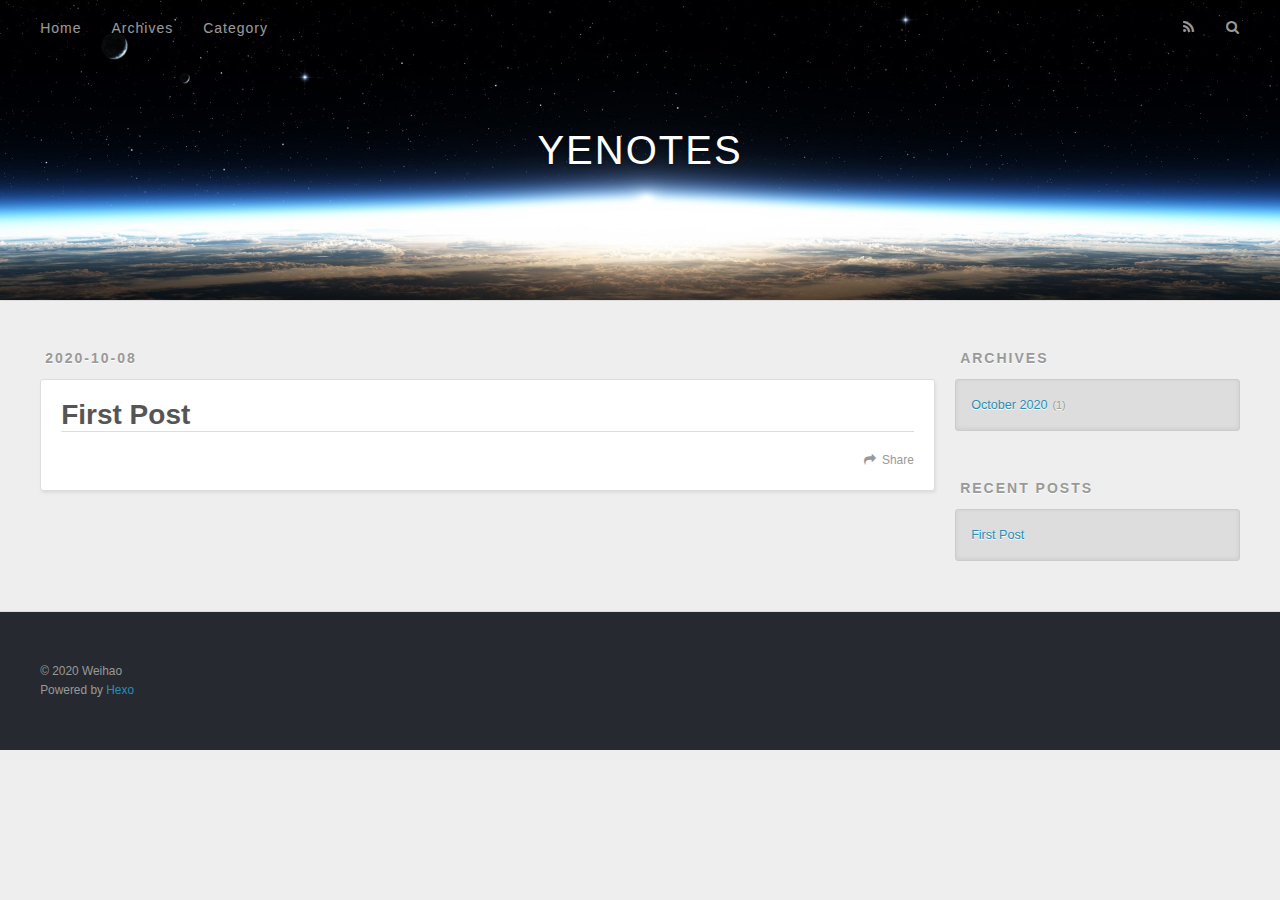
==== index.html @ e3704648 "Site updated: 2020-10-08 10:09:56" ====
<!DOCTYPE html>
<html>
<head>
  <meta charset="utf-8">
  

  
  <title>YENOTES</title>
  <meta name="viewport" content="width=device-width, initial-scale=1, maximum-scale=1">
  <meta property="og:type" content="website">
<meta property="og:title" content="YENOTES">
<meta property="og:url" content="http://example.com/index.html">
<meta property="og:site_name" content="YENOTES">
<meta property="og:locale" content="en_US">
<meta property="article:author" content="Weihao">
<meta name="twitter:card" content="summary">
  
    <link rel="alternate" href="/atom.xml" title="YENOTES" type="application/atom+xml">
  
  
    <link rel="icon" href="/favicon.png">
  
  
    <link href="//fonts.googleapis.com/css?family=Source+Code+Pro" rel="stylesheet" type="text/css">
  
  
<link rel="stylesheet" href="/css/style.css">

<meta name="generator" content="Hexo 5.2.0"></head>

<body>
  <div id="container">
    <div id="wrap">
      <header id="header">
  <div id="banner"></div>
  <div id="header-outer" class="outer">
    <div id="header-title" class="inner">
      <h1 id="logo-wrap">
        <a href="/" id="logo">YENOTES</a>
      </h1>
      
    </div>
    <div id="header-inner" class="inner">
      <nav id="main-nav">
        <a id="main-nav-toggle" class="nav-icon"></a>
        
          <a class="main-nav-link" href="/">Home</a>
        
          <a class="main-nav-link" href="/archives">Archives</a>
        
          <a class="main-nav-link" href="/category">Category</a>
        
      </nav>
      <nav id="sub-nav">
        
          <a id="nav-rss-link" class="nav-icon" href="/atom.xml" title="RSS Feed"></a>
        
        <a id="nav-search-btn" class="nav-icon" title="Search"></a>
      </nav>
      <div id="search-form-wrap">
        <form action="//google.com/search" method="get" accept-charset="UTF-8" class="search-form"><input type="search" name="q" class="search-form-input" placeholder="Search"><button type="submit" class="search-form-submit">&#xF002;</button><input type="hidden" name="sitesearch" value="http://example.com"></form>
      </div>
    </div>
  </div>
</header>
      <div class="outer">
        <section id="main">
  
    <article id="post-First-Post" class="article article-type-post" itemscope itemprop="blogPost">
  <div class="article-meta">
    <a href="/2020/10/08/First-Post/" class="article-date">
  <time datetime="2020-10-08T01:22:30.000Z" itemprop="datePublished">2020-10-08</time>
</a>
    
  </div>
  <div class="article-inner">
    
    
      <header class="article-header">
        
  
    <h1 itemprop="name">
      <a class="article-title" href="/2020/10/08/First-Post/">First Post</a>
    </h1>
  

      </header>
    
    <div class="article-entry" itemprop="articleBody">
      
        
      
    </div>
    <footer class="article-footer">
      <a data-url="http://example.com/2020/10/08/First-Post/" data-id="ckg06nzw900008pwj8bo56cij" class="article-share-link">Share</a>
      
      
    </footer>
  </div>
  
</article>


  


</section>
        
          <aside id="sidebar">
  
    

  
    

  
    
  
    
  <div class="widget-wrap">
    <h3 class="widget-title">Archives</h3>
    <div class="widget">
      <ul class="archive-list"><li class="archive-list-item"><a class="archive-list-link" href="/archives/2020/10/">October 2020</a><span class="archive-list-count">1</span></li></ul>
    </div>
  </div>


  
    
  <div class="widget-wrap">
    <h3 class="widget-title">Recent Posts</h3>
    <div class="widget">
      <ul>
        
          <li>
            <a href="/2020/10/08/First-Post/">First Post</a>
          </li>
        
      </ul>
    </div>
  </div>

  
</aside>
        
      </div>
      <footer id="footer">
  
  <div class="outer">
    <div id="footer-info" class="inner">
      &copy; 2020 Weihao<br>
      Powered by <a href="http://hexo.io/" target="_blank">Hexo</a>
    </div>
  </div>
</footer>
    </div>
    <nav id="mobile-nav">
  
    <a href="/" class="mobile-nav-link">Home</a>
  
    <a href="/archives" class="mobile-nav-link">Archives</a>
  
    <a href="/category" class="mobile-nav-link">Category</a>
  
</nav>
    

<script src="//ajax.googleapis.com/ajax/libs/jquery/2.0.3/jquery.min.js"></script>


  
<link rel="stylesheet" href="/fancybox/jquery.fancybox.css">

  
<script src="/fancybox/jquery.fancybox.pack.js"></script>




<script src="/js/script.js"></script>




  </div>
</body>
</html>
---- css/style.css ----
body {
  width: 100%;
}
body:before,
body:after {
  content: "";
  display: table;
}
body:after {
  clear: both;
}
html,
body,
div,
span,
applet,
object,
iframe,
h1,
h2,
h3,
h4,
h5,
h6,
p,
blockquote,
pre,
a,
abbr,
acronym,
address,
big,
cite,
code,
del,
dfn,
em,
img,
ins,
kbd,
q,
s,
samp,
small,
strike,
strong,
sub,
sup,
tt,
var,
dl,
dt,
dd,
ol,
ul,
li,
fieldset,
form,
label,
legend,
table,
caption,
tbody,
tfoot,
thead,
tr,
th,
td {
  margin: 0;
  padding: 0;
  border: 0;
  outline: 0;
  font-weight: inherit;
  font-style: inherit;
  font-family: inherit;
  font-size: 100%;
  vertical-align: baseline;
}
body {
  line-height: 1;
  color: #000;
  background: #fff;
}
ol,
ul {
  list-style: none;
}
table {
  border-collapse: separate;
  border-spacing: 0;
  vertical-align: middle;
}
caption,
th,
td {
  text-align: left;
  font-weight: normal;
  vertical-align: middle;
}
a img {
  border: none;
}
input,
button {
  margin: 0;
  padding: 0;
}
input::-moz-focus-inner,
button::-moz-focus-inner {
  border: 0;
  padding: 0;
}
@font-face {
  font-family: FontAwesome;
  font-style: normal;
  font-weight: normal;
  src: url("fonts/fontawesome-webfont.eot?v=#4.0.3");
  src: url("fonts/fontawesome-webfont.eot?#iefix&v=#4.0.3") format("embedded-opentype"), url("fonts/fontawesome-webfont.woff?v=#4.0.3") format("woff"), url("fonts/fontawesome-webfont.ttf?v=#4.0.3") format("truetype"), url("fonts/fontawesome-webfont.svg#fontawesomeregular?v=#4.0.3") format("svg");
}
html,
body,
#container {
  height: 100%;
}
body {
  background: #eee;
  font: 14px -apple-system, BlinkMacSystemFont, "Segoe UI", "Roboto", "Oxygen", "Ubuntu", "Cantarell", "Fira Sans", "Droid Sans", "Helvetica Neue", sans-serif;
  -webkit-text-size-adjust: 100%;
}
.outer {
  max-width: 1220px;
  margin: 0 auto;
  padding: 0 20px;
}
.outer:before,
.outer:after {
  content: "";
  display: table;
}
.outer:after {
  clear: both;
}
.inner {
  display: inline;
  float: left;
  width: 98.33333333333333%;
  margin: 0 0.833333333333333%;
}
.left,
.alignleft {
  float: left;
}
.right,
.alignright {
  float: right;
}
.clear {
  clear: both;
}
#container {
  position: relative;
}
.mobile-nav-on {
  overflow: hidden;
}
#wrap {
  height: 100%;
  width: 100%;
  position: absolute;
  top: 0;
  left: 0;
  -webkit-transition: 0.2s ease-out;
  -moz-transition: 0.2s ease-out;
  -ms-transition: 0.2s ease-out;
  transition: 0.2s ease-out;
  z-index: 1;
  background: #eee;
}
.mobile-nav-on #wrap {
  left: 280px;
}
@media screen and (min-width: 768px) {
  #main {
    display: inline;
    float: left;
    width: 73.33333333333333%;
    margin: 0 0.833333333333333%;
  }
}
.article-date,
.article-category-link,
.archive-year,
.widget-title {
  text-decoration: none;
  text-transform: uppercase;
  letter-spacing: 2px;
  color: #999;
  margin-bottom: 1em;
  margin-left: 5px;
  line-height: 1em;
  text-shadow: 0 1px #fff;
  font-weight: bold;
}
.article-inner,
.archive-article-inner {
  background: #fff;
  -webkit-box-shadow: 1px 2px 3px #ddd;
  box-shadow: 1px 2px 3px #ddd;
  border: 1px solid #ddd;
  border-radius: 3px;
}
.article-entry h1,
.widget h1 {
  font-size: 2em;
}
.article-entry h2,
.widget h2 {
  font-size: 1.5em;
}
.article-entry h3,
.widget h3 {
  font-size: 1.3em;
}
.article-entry h4,
.widget h4 {
  font-size: 1.2em;
}
.article-entry h5,
.widget h5 {
  font-size: 1em;
}
.article-entry h6,
.widget h6 {
  font-size: 1em;
  color: #999;
}
.article-entry hr,
.widget hr {
  border: 1px dashed #ddd;
}
.article-entry strong,
.widget strong {
  font-weight: bold;
}
.article-entry em,
.widget em,
.article-entry cite,
.widget cite {
  font-style: italic;
}
.article-entry sup,
.widget sup,
.article-entry sub,
.widget sub {
  font-size: 0.75em;
  line-height: 0;
  position: relative;
  vertical-align: baseline;
}
.article-entry sup,
.widget sup {
  top: -0.5em;
}
.article-entry sub,
.widget sub {
  bottom: -0.2em;
}
.article-entry small,
.widget small {
  font-size: 0.85em;
}
.article-entry acronym,
.widget acronym,
.article-entry abbr,
.widget abbr {
  border-bottom: 1px dotted;
}
.article-entry ul,
.widget ul,
.article-entry ol,
.widget ol,
.article-entry dl,
.widget dl {
  margin: 0 20px;
  line-height: 1.6em;
}
.article-entry ul ul,
.widget ul ul,
.article-entry ol ul,
.widget ol ul,
.article-entry ul ol,
.widget ul ol,
.article-entry ol ol,
.widget ol ol {
  margin-top: 0;
  margin-bottom: 0;
}
.article-entry ul,
.widget ul {
  list-style: disc;
}
.article-entry ol,
.widget ol {
  list-style: decimal;
}
.article-entry dt,
.widget dt {
  font-weight: bold;
}
#header {
  height: 300px;
  position: relative;
  border-bottom: 1px solid #ddd;
}
#header:before,
#header:after {
  content: "";
  position: absolute;
  left: 0;
  right: 0;
  height: 40px;
}
#header:before {
  top: 0;
  background: -webkit-linear-gradient(rgba(0,0,0,0.2), transparent);
  background: -moz-linear-gradient(rgba(0,0,0,0.2), transparent);
  background: -ms-linear-gradient(rgba(0,0,0,0.2), transparent);
  background: linear-gradient(rgba(0,0,0,0.2), transparent);
}
#header:after {
  bottom: 0;
  background: -webkit-linear-gradient(transparent, rgba(0,0,0,0.2));
  background: -moz-linear-gradient(transparent, rgba(0,0,0,0.2));
  background: -ms-linear-gradient(transparent, rgba(0,0,0,0.2));
  background: linear-gradient(transparent, rgba(0,0,0,0.2));
}
#header-outer {
  height: 100%;
  position: relative;
}
#header-inner {
  position: relative;
  overflow: hidden;
}
#banner {
  position: absolute;
  top: 0;
  left: 0;
  width: 100%;
  height: 100%;
  background: url("images/banner.jpg") center #000;
  -webkit-background-size: cover;
  -moz-background-size: cover;
  background-size: cover;
  z-index: -1;
}
#header-title {
  text-align: center;
  height: 40px;
  position: absolute;
  top: 50%;
  left: 0;
  margin-top: -20px;
}
#logo,
#subtitle {
  text-decoration: none;
  color: #fff;
  font-weight: 300;
  text-shadow: 0 1px 4px rgba(0,0,0,0.3);
}
#logo {
  font-size: 40px;
  line-height: 40px;
  letter-spacing: 2px;
}
#subtitle {
  font-size: 16px;
  line-height: 16px;
  letter-spacing: 1px;
}
#subtitle-wrap {
  margin-top: 16px;
}
#main-nav {
  float: left;
  margin-left: -15px;
}
.nav-icon,
.main-nav-link {
  float: left;
  color: #fff;
  opacity: 0.6;
  text-decoration: none;
  text-shadow: 0 1px rgba(0,0,0,0.2);
  -webkit-transition: opacity 0.2s;
  -moz-transition: opacity 0.2s;
  -ms-transition: opacity 0.2s;
  transition: opacity 0.2s;
  display: block;
  padding: 20px 15px;
}
.nav-icon:hover,
.main-nav-link:hover {
  opacity: 1;
}
.nav-icon {
  font-family: FontAwesome;
  text-align: center;
  font-size: 14px;
  width: 14px;
  height: 14px;
  padding: 20px 15px;
  position: relative;
  cursor: pointer;
}
.main-nav-link {
  font-weight: 300;
  letter-spacing: 1px;
}
@media screen and (max-width: 479px) {
  .main-nav-link {
    display: none;
  }
}
#main-nav-toggle {
  display: none;
}
#main-nav-toggle:before {
  content: "\f0c9";
}
@media screen and (max-width: 479px) {
  #main-nav-toggle {
    display: block;
  }
}
#sub-nav {
  float: right;
  margin-right: -15px;
}
#nav-rss-link:before {
  content: "\f09e";
}
#nav-search-btn:before {
  content: "\f002";
}
#search-form-wrap {
  position: absolute;
  top: 15px;
  width: 150px;
  height: 30px;
  right: -150px;
  opacity: 0;
  -webkit-transition: 0.2s ease-out;
  -moz-transition: 0.2s ease-out;
  -ms-transition: 0.2s ease-out;
  transition: 0.2s ease-out;
}
#search-form-wrap.on {
  opacity: 1;
  right: 0;
}
@media screen and (max-width: 479px) {
  #search-form-wrap {
    width: 100%;
    right: -100%;
  }
}
.search-form {
  position: absolute;
  top: 0;
  left: 0;
  right: 0;
  background: #fff;
  padding: 5px 15px;
  border-radius: 15px;
  -webkit-box-shadow: 0 0 10px rgba(0,0,0,0.3);
  box-shadow: 0 0 10px rgba(0,0,0,0.3);
}
.search-form-input {
  border: none;
  background: none;
  color: #555;
  width: 100%;
  font: 13px -apple-system, BlinkMacSystemFont, "Segoe UI", "Roboto", "Oxygen", "Ubuntu", "Cantarell", "Fira Sans", "Droid Sans", "Helvetica Neue", sans-serif;
  outline: none;
}
.search-form-input::-webkit-search-results-decoration,
.search-form-input::-webkit-search-cancel-button {
  -webkit-appearance: none;
}
.search-form-submit {
  position: absolute;
  top: 50%;
  right: 10px;
  margin-top: -7px;
  font: 13px FontAwesome;
  border: none;
  background: none;
  color: #bbb;
  cursor: pointer;
}
.search-form-submit:hover,
.search-form-submit:focus {
  color: #777;
}
.article {
  margin: 50px 0;
}
.article-inner {
  overflow: hidden;
}
.article-meta:before,
.article-meta:after {
  content: "";
  display: table;
}
.article-meta:after {
  clear: both;
}
.article-date {
  float: left;
}
.article-category {
  float: left;
  line-height: 1em;
  color: #ccc;
  text-shadow: 0 1px #fff;
  margin-left: 8px;
}
.article-category:before {
  content: "\2022";
}
.article-category-link {
  margin: 0 12px 1em;
}
.article-header {
  padding: 20px 20px 0;
}
.article-title {
  text-decoration: none;
  font-size: 2em;
  font-weight: bold;
  color: #555;
  line-height: 1.1em;
  -webkit-transition: color 0.2s;
  -moz-transition: color 0.2s;
  -ms-transition: color 0.2s;
  transition: color 0.2s;
}
a.article-title:hover {
  color: #258fb8;
}
.article-entry {
  color: #555;
  padding: 0 20px;
}
.article-entry:before,
.article-entry:after {
  content: "";
  display: table;
}
.article-entry:after {
  clear: both;
}
.article-entry p,
.article-entry table {
  line-height: 1.6em;
  margin: 1.6em 0;
}
.article-entry h1,
.article-entry h2,
.article-entry h3,
.article-entry h4,
.article-entry h5,
.article-entry h6 {
  font-weight: bold;
}
.article-entry h1,
.article-entry h2,
.article-entry h3,
.article-entry h4,
.article-entry h5,
.article-entry h6 {
  line-height: 1.1em;
  margin: 1.1em 0;
}
.article-entry a {
  color: #258fb8;
  text-decoration: none;
}
.article-entry a:hover {
  text-decoration: underline;
}
.article-entry ul,
.article-entry ol,
.article-entry dl {
  margin-top: 1.6em;
  margin-bottom: 1.6em;
}
.article-entry img,
.article-entry video {
  max-width: 100%;
  height: auto;
  display: block;
  margin: auto;
}
.article-entry iframe {
  border: none;
}
.article-entry table {
  width: 100%;
  border-collapse: collapse;
  border-spacing: 0;
}
.article-entry th {
  font-weight: bold;
  border-bottom: 3px solid #ddd;
  padding-bottom: 0.5em;
}
.article-entry td {
  border-bottom: 1px solid #ddd;
  padding: 10px 0;
}
.article-entry blockquote {
  font-family: Georgia, "Times New Roman", serif;
  font-size: 1.4em;
  margin: 1.6em 20px;
  text-align: center;
}
.article-entry blockquote footer {
  font-size: 14px;
  margin: 1.6em 0;
  font-family: -apple-system, BlinkMacSystemFont, "Segoe UI", "Roboto", "Oxygen", "Ubuntu", "Cantarell", "Fira Sans", "Droid Sans", "Helvetica Neue", sans-serif;
}
.article-entry blockquote footer cite:before {
  content: "—";
  padding: 0 0.5em;
}
.article-entry .pullquote {
  text-align: left;
  width: 45%;
  margin: 0;
}
.article-entry .pullquote.left {
  margin-left: 0.5em;
  margin-right: 1em;
}
.article-entry .pullquote.right {
  margin-right: 0.5em;
  margin-left: 1em;
}
.article-entry .caption {
  color: #999;
  display: block;
  font-size: 0.9em;
  margin-top: 0.5em;
  position: relative;
  text-align: center;
}
.article-entry .video-container {
  position: relative;
  padding-top: 56.25%;
  height: 0;
  overflow: hidden;
}
.article-entry .video-container iframe,
.article-entry .video-container object,
.article-entry .video-container embed {
  position: absolute;
  top: 0;
  left: 0;
  width: 100%;
  height: 100%;
  margin-top: 0;
}
.article-more-link a {
  display: inline-block;
  line-height: 1em;
  padding: 6px 15px;
  border-radius: 15px;
  background: #eee;
  color: #999;
  text-shadow: 0 1px #fff;
  text-decoration: none;
}
.article-more-link a:hover {
  background: #258fb8;
  color: #fff;
  text-decoration: none;
  text-shadow: 0 1px #1e7293;
}
.article-footer {
  font-size: 0.85em;
  line-height: 1.6em;
  border-top: 1px solid #ddd;
  padding-top: 1.6em;
  margin: 0 20px 20px;
}
.article-footer:before,
.article-footer:after {
  content: "";
  display: table;
}
.article-footer:after {
  clear: both;
}
.article-footer a {
  color: #999;
  text-decoration: none;
}
.article-footer a:hover {
  color: #555;
}
.article-tag-list-item {
  float: left;
  margin-right: 10px;
}
.article-tag-list-link:before {
  content: "#";
}
.article-comment-link {
  float: right;
}
.article-comment-link:before {
  content: "\f075";
  font-family: FontAwesome;
  padding-right: 8px;
}
.article-share-link {
  cursor: pointer;
  float: right;
  margin-left: 20px;
}
.article-share-link:before {
  content: "\f064";
  font-family: FontAwesome;
  padding-right: 6px;
}
#article-nav {
  position: relative;
}
#article-nav:before,
#article-nav:after {
  content: "";
  display: table;
}
#article-nav:after {
  clear: both;
}
@media screen and (min-width: 768px) {
  #article-nav {
    margin: 50px 0;
  }
  #article-nav:before {
    width: 8px;
    height: 8px;
    position: absolute;
    top: 50%;
    left: 50%;
    margin-top: -4px;
    margin-left: -4px;
    content: "";
    border-radius: 50%;
    background: #ddd;
    -webkit-box-shadow: 0 1px 2px #fff;
    box-shadow: 0 1px 2px #fff;
  }
}
.article-nav-link-wrap {
  text-decoration: none;
  text-shadow: 0 1px #fff;
  color: #999;
  -webkit-box-sizing: border-box;
  -moz-box-sizing: border-box;
  box-sizing: border-box;
  margin-top: 50px;
  text-align: center;
  display: block;
}
.article-nav-link-wrap:hover {
  color: #555;
}
@media screen and (min-width: 768px) {
  .article-nav-link-wrap {
    width: 50%;
    margin-top: 0;
  }
}
@media screen and (min-width: 768px) {
  #article-nav-newer {
    float: left;
    text-align: right;
    padding-right: 20px;
  }
}
@media screen and (min-width: 768px) {
  #article-nav-older {
    float: right;
    text-align: left;
    padding-left: 20px;
  }
}
.article-nav-caption {
  text-transform: uppercase;
  letter-spacing: 2px;
  color: #ddd;
  line-height: 1em;
  font-weight: bold;
}
#article-nav-newer .article-nav-caption {
  margin-right: -2px;
}
.article-nav-title {
  font-size: 0.85em;
  line-height: 1.6em;
  margin-top: 0.5em;
}
.article-share-box {
  position: absolute;
  display: none;
  background: #fff;
  -webkit-box-shadow: 1px 2px 10px rgba(0,0,0,0.2);
  box-shadow: 1px 2px 10px rgba(0,0,0,0.2);
  border-radius: 3px;
  margin-left: -145px;
  overflow: hidden;
  z-index: 1;
}
.article-share-box.on {
  display: block;
}
.article-share-input {
  width: 100%;
  background: none;
  -webkit-box-sizing: border-box;
  -moz-box-sizing: border-box;
  box-sizing: border-box;
  font: 14px -apple-system, BlinkMacSystemFont, "Segoe UI", "Roboto", "Oxygen", "Ubuntu", "Cantarell", "Fira Sans", "Droid Sans", "Helvetica Neue", sans-serif;
  padding: 0 15px;
  color: #555;
  outline: none;
  border: 1px solid #ddd;
  border-radius: 3px 3px 0 0;
  height: 36px;
  line-height: 36px;
}
.article-share-links {
  background: #eee;
}
.article-share-links:before,
.article-share-links:after {
  content: "";
  display: table;
}
.article-share-links:after {
  clear: both;
}
.article-share-twitter,
.article-share-facebook,
.article-share-pinterest,
.article-share-google {
  width: 50px;
  height: 36px;
  display: block;
  float: left;
  position: relative;
  color: #999;
  text-shadow: 0 1px #fff;
}
.article-share-twitter:before,
.article-share-facebook:before,
.article-share-pinterest:before,
.article-share-google:before {
  font-size: 20px;
  font-family: FontAwesome;
  width: 20px;
  height: 20px;
  position: absolute;
  top: 50%;
  left: 50%;
  margin-top: -10px;
  margin-left: -10px;
  text-align: center;
}
.article-share-twitter:hover,
.article-share-facebook:hover,
.article-share-pinterest:hover,
.article-share-google:hover {
  color: #fff;
}
.article-share-twitter:before {
  content: "\f099";
}
.article-share-twitter:hover {
  background: #00aced;
  text-shadow: 0 1px #008abe;
}
.article-share-facebook:before {
  content: "\f09a";
}
.article-share-facebook:hover {
  background: #3b5998;
  text-shadow: 0 1px #2f477a;
}
.article-share-pinterest:before {
  content: "\f0d2";
}
.article-share-pinterest:hover {
  background: #cb2027;
  text-shadow: 0 1px #a21a1f;
}
.article-share-google:before {
  content: "\f0d5";
}
.article-share-google:hover {
  background: #dd4b39;
  text-shadow: 0 1px #be3221;
}
.article-gallery {
  background: #000;
  position: relative;
}
.article-gallery-photos {
  position: relative;
  overflow: hidden;
}
.article-gallery-img {
  display: none;
  max-width: 100%;
}
.article-gallery-img:first-child {
  display: block;
}
.article-gallery-img.loaded {
  position: absolute;
  display: block;
}
.article-gallery-img img {
  display: block;
  max-width: 100%;
  margin: 0 auto;
}
#comments {
  background: #fff;
  -webkit-box-shadow: 1px 2px 3px #ddd;
  box-shadow: 1px 2px 3px #ddd;
  padding: 20px;
  border: 1px solid #ddd;
  border-radius: 3px;
  margin: 50px 0;
}
#comments a {
  color: #258fb8;
}
.archives-wrap {
  margin: 50px 0;
}
.archives:before,
.archives:after {
  content: "";
  display: table;
}
.archives:after {
  clear: both;
}
.archive-year-wrap {
  margin-bottom: 1em;
}
.archives {
  -webkit-column-gap: 10px;
  -moz-column-gap: 10px;
  column-gap: 10px;
}
@media screen and (min-width: 480px) and (max-width: 767px) {
  .archives {
    -webkit-column-count: 2;
    -moz-column-count: 2;
    column-count: 2;
  }
}
@media screen and (min-width: 768px) {
  .archives {
    -webkit-column-count: 3;
    -moz-column-count: 3;
    column-count: 3;
  }
}
.archive-article {
  -webkit-column-break-inside: avoid;
  page-break-inside: avoid;
  overflow: hidden;
  break-inside: avoid-column;
}
.archive-article-inner {
  padding: 10px;
  margin-bottom: 15px;
}
.archive-article-title {
  text-decoration: none;
  font-weight: bold;
  color: #555;
  -webkit-transition: color 0.2s;
  -moz-transition: color 0.2s;
  -ms-transition: color 0.2s;
  transition: color 0.2s;
  line-height: 1.6em;
}
.archive-article-title:hover {
  color: #258fb8;
}
.archive-article-footer {
  margin-top: 1em;
}
.archive-article-date {
  color: #999;
  text-decoration: none;
  font-size: 0.85em;
  line-height: 1em;
  margin-bottom: 0.5em;
  display: block;
}
#page-nav {
  margin: 50px auto;
  background: #fff;
  -webkit-box-shadow: 1px 2px 3px #ddd;
  box-shadow: 1px 2px 3px #ddd;
  border: 1px solid #ddd;
  border-radius: 3px;
  text-align: center;
  color: #999;
  overflow: hidden;
}
#page-nav:before,
#page-nav:after {
  content: "";
  display: table;
}
#page-nav:after {
  clear: both;
}
#page-nav a,
#page-nav span {
  padding: 10px 20px;
  line-height: 1;
  height: 2ex;
}
#page-nav a {
  color: #999;
  text-decoration: none;
}
#page-nav a:hover {
  background: #999;
  color: #fff;
}
#page-nav .prev {
  float: left;
}
#page-nav .next {
  float: right;
}
#page-nav .page-number {
  display: inline-block;
}
@media screen and (max-width: 479px) {
  #page-nav .page-number {
    display: none;
  }
}
#page-nav .current {
  color: #555;
  font-weight: bold;
}
#page-nav .space {
  color: #ddd;
}
#footer {
  background: #262a30;
  padding: 50px 0;
  border-top: 1px solid #ddd;
  color: #999;
}
#footer a {
  color: #258fb8;
  text-decoration: none;
}
#footer a:hover {
  text-decoration: underline;
}
#footer-info {
  line-height: 1.6em;
  font-size: 0.85em;
}
.article-entry pre,
.article-entry .highlight {
  background: #2d2d2d;
  margin: 0 -20px;
  padding: 15px 20px;
  border-style: solid;
  border-color: #ddd;
  border-width: 1px 0;
  overflow: auto;
  color: #ccc;
  line-height: 22.400000000000002px;
}
.article-entry .highlight .gutter pre,
.article-entry .gist .gist-file .gist-data .line-numbers {
  color: #666;
  font-size: 0.85em;
}
.article-entry pre,
.article-entry code {
  font-family: "Source Code Pro", Consolas, Monaco, Menlo, Consolas, monospace;
}
.article-entry code {
  background: #eee;
  text-shadow: 0 1px #fff;
  padding: 0 0.3em;
}
.article-entry pre code {
  background: none;
  text-shadow: none;
  padding: 0;
}
.article-entry .highlight pre {
  border: none;
  margin: 0;
  padding: 0;
}
.article-entry .highlight table {
  margin: 0;
  width: auto;
}
.article-entry .highlight td {
  border: none;
  padding: 0;
}
.article-entry .highlight figcaption {
  font-size: 0.85em;
  color: #999;
  line-height: 1em;
  margin-bottom: 1em;
}
.article-entry .highlight figcaption:before,
.article-entry .highlight figcaption:after {
  content: "";
  display: table;
}
.article-entry .highlight figcaption:after {
  clear: both;
}
.article-entry .highlight figcaption a {
  float: right;
}
.article-entry .highlight .gutter pre {
  text-align: right;
  padding-right: 20px;
}
.article-entry .highlight .line {
  height: 22.400000000000002px;
}
.article-entry .highlight .line.marked {
  background: #515151;
}
.article-entry .gist {
  margin: 0 -20px;
  border-style: solid;
  border-color: #ddd;
  border-width: 1px 0;
  background: #2d2d2d;
  padding: 15px 20px 15px 0;
}
.article-entry .gist .gist-file {
  border: none;
  font-family: "Source Code Pro", Consolas, Monaco, Menlo, Consolas, monospace;
  margin: 0;
}
.article-entry .gist .gist-file .gist-data {
  background: none;
  border: none;
}
.article-entry .gist .gist-file .gist-data .line-numbers {
  background: none;
  border: none;
  padding: 0 20px 0 0;
}
.article-entry .gist .gist-file .gist-data .line-data {
  padding: 0 !important;
}
.article-entry .gist .gist-file .highlight {
  margin: 0;
  padding: 0;
  border: none;
}
.article-entry .gist .gist-file .gist-meta {
  background: #2d2d2d;
  color: #999;
  font: 0.85em -apple-system, BlinkMacSystemFont, "Segoe UI", "Roboto", "Oxygen", "Ubuntu", "Cantarell", "Fira Sans", "Droid Sans", "Helvetica Neue", sans-serif;
  text-shadow: 0 0;
  padding: 0;
  margin-top: 1em;
  margin-left: 20px;
}
.article-entry .gist .gist-file .gist-meta a {
  color: #258fb8;
  font-weight: normal;
}
.article-entry .gist .gist-file .gist-meta a:hover {
  text-decoration: underline;
}
pre .comment,
pre .title {
  color: #999;
}
pre .variable,
pre .attribute,
pre .tag,
pre .regexp,
pre .ruby .constant,
pre .xml .tag .title,
pre .xml .pi,
pre .xml .doctype,
pre .html .doctype,
pre .css .id,
pre .css .class,
pre .css .pseudo {
  color: #f2777a;
}
pre .number,
pre .preprocessor,
pre .built_in,
pre .literal,
pre .params,
pre .constant {
  color: #f99157;
}
pre .class,
pre .ruby .class .title,
pre .css .rules .attribute {
  color: #9c9;
}
pre .string,
pre .value,
pre .inheritance,
pre .header,
pre .ruby .symbol,
pre .xml .cdata {
  color: #9c9;
}
pre .css .hexcolor {
  color: #6cc;
}
pre .function,
pre .python .decorator,
pre .python .title,
pre .ruby .function .title,
pre .ruby .title .keyword,
pre .perl .sub,
pre .javascript .title,
pre .coffeescript .title {
  color: #69c;
}
pre .keyword,
pre .javascript .function {
  color: #c9c;
}
@media screen and (max-width: 479px) {
  #mobile-nav {
    position: absolute;
    top: 0;
    left: 0;
    width: 280px;
    height: 100%;
    background: #191919;
    border-right: 1px solid #fff;
  }
}
@media screen and (max-width: 479px) {
  .mobile-nav-link {
    display: block;
    color: #999;
    text-decoration: none;
    padding: 15px 20px;
    font-weight: bold;
  }
  .mobile-nav-link:hover {
    color: #fff;
  }
}
@media screen and (min-width: 768px) {
  #sidebar {
    display: inline;
    float: left;
    width: 23.333333333333332%;
    margin: 0 0.833333333333333%;
  }
}
.widget-wrap {
  margin: 50px 0;
}
.widget {
  color: #777;
  text-shadow: 0 1px #fff;
  background: #ddd;
  -webkit-box-shadow: 0 -1px 4px #ccc inset;
  box-shadow: 0 -1px 4px #ccc inset;
  border: 1px solid #ccc;
  padding: 15px;
  border-radius: 3px;
}
.widget a {
  color: #258fb8;
  text-decoration: none;
}
.widget a:hover {
  text-decoration: underline;
}
.widget ul ul,
.widget ol ul,
.widget dl ul,
.widget ul ol,
.widget ol ol,
.widget dl ol,
.widget ul dl,
.widget ol dl,
.widget dl dl {
  margin-left: 15px;
  list-style: disc;
}
.widget {
  line-height: 1.6em;
  word-wrap: break-word;
  font-size: 0.9em;
}
.widget ul,
.widget ol {
  list-style: none;
  margin: 0;
}
.widget ul ul,
.widget ol ul,
.widget ul ol,
.widget ol ol {
  margin: 0 20px;
}
.widget ul ul,
.widget ol ul {
  list-style: disc;
}
.widget ul ol,
.widget ol ol {
  list-style: decimal;
}
.category-list-count,
.tag-list-count,
.archive-list-count {
  padding-left: 5px;
  color: #999;
  font-size: 0.85em;
}
.category-list-count:before,
.tag-list-count:before,
.archive-list-count:before {
  content: "(";
}
.category-list-count:after,
.tag-list-count:after,
.archive-list-count:after {
  content: ")";
}
.tagcloud a {
  margin-right: 5px;
  display: inline-block;
}
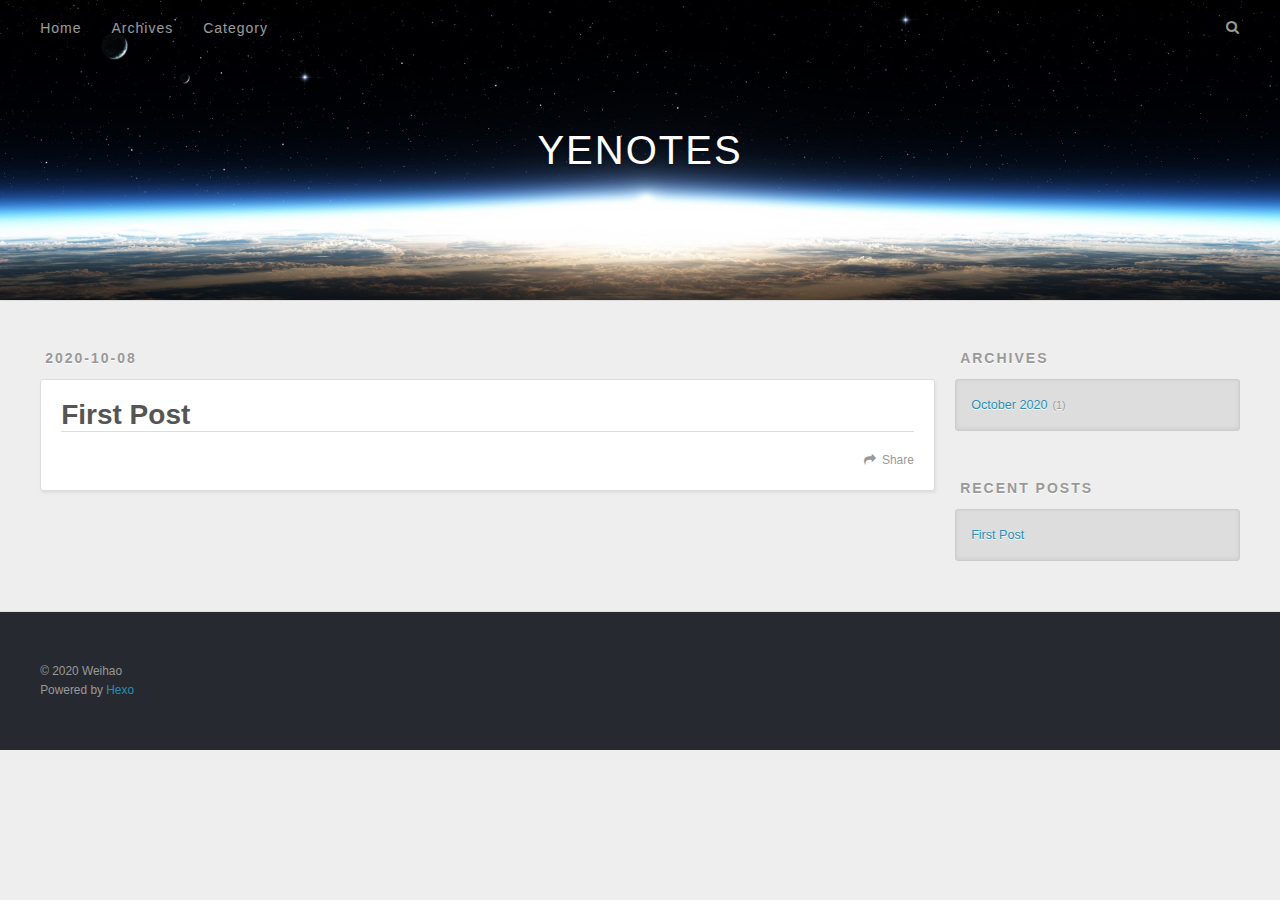
==== commit 20ccd146: "Site updated: 2020-10-08 10:27:34" ====
--- a/index.html
+++ b/index.html
@@ -14,8 +14,6 @@
 <meta property="og:locale" content="en_US">
 <meta property="article:author" content="Weihao">
 <meta name="twitter:card" content="summary">
-  
-    <link rel="alternate" href="/atom.xml" title="YENOTES" type="application/atom+xml">
   
   
     <link rel="icon" href="/favicon.png">
@@ -52,8 +50,6 @@
         
       </nav>
       <nav id="sub-nav">
-        
-          <a id="nav-rss-link" class="nav-icon" href="/atom.xml" title="RSS Feed"></a>
         
         <a id="nav-search-btn" class="nav-icon" title="Search"></a>
       </nav>
@@ -92,7 +88,7 @@
       
     </div>
     <footer class="article-footer">
-      <a data-url="http://example.com/2020/10/08/First-Post/" data-id="ckg06nzw900008pwj8bo56cij" class="article-share-link">Share</a>
+      <a data-url="http://example.com/2020/10/08/First-Post/" data-id="ckg07anta0000fkwj0dp6foqa" class="article-share-link">Share</a>
       
       
     </footer>
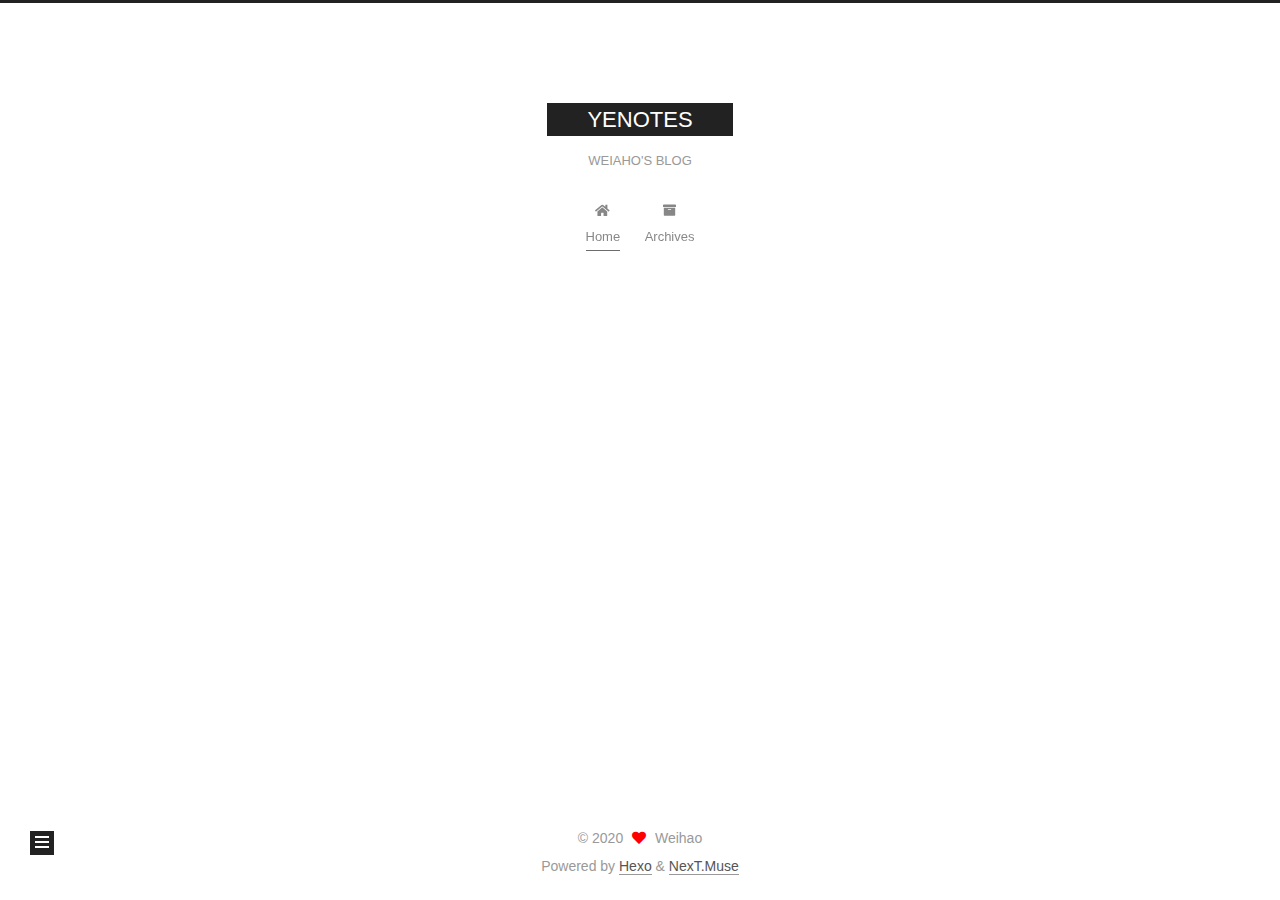
==== commit e37918c7: "Site updated: 2020-10-08 10:35:55" ====
--- a/index.html
+++ b/index.html
@@ -1,12 +1,25 @@
 <!DOCTYPE html>
-<html>
+<html lang="en">
 <head>
-  <meta charset="utf-8">
-  
-
-  
-  <title>YENOTES</title>
-  <meta name="viewport" content="width=device-width, initial-scale=1, maximum-scale=1">
+  <meta charset="UTF-8">
+<meta name="viewport" content="width=device-width, initial-scale=1, maximum-scale=2">
+<meta name="theme-color" content="#222">
+<meta name="generator" content="Hexo 5.2.0">
+  <link rel="apple-touch-icon" sizes="180x180" href="/images/favicon-yenotes.png">
+  <link rel="icon" type="image/png" sizes="32x32" href="/images/favicon-yenotes.png">
+  <link rel="icon" type="image/png" sizes="16x16" href="/images/favicon-yenotes.png">
+  <link rel="mask-icon" href="/images/logo.svg" color="#222">
+
+<link rel="stylesheet" href="/css/main.css">
+
+
+<link rel="stylesheet" href="/lib/font-awesome/css/all.min.css">
+
+<script id="hexo-configurations">
+    var NexT = window.NexT || {};
+    var CONFIG = {"hostname":"example.com","root":"/","scheme":"Muse","version":"7.8.0","exturl":false,"sidebar":{"position":"left","display":"post","padding":18,"offset":12,"onmobile":false},"copycode":{"enable":false,"show_result":false,"style":null},"back2top":{"enable":true,"sidebar":false,"scrollpercent":false},"bookmark":{"enable":false,"color":"#222","save":"auto"},"fancybox":false,"mediumzoom":false,"lazyload":false,"pangu":false,"comments":{"style":"tabs","active":null,"storage":true,"lazyload":false,"nav":null},"algolia":{"hits":{"per_page":10},"labels":{"input_placeholder":"Search for Posts","hits_empty":"We didn't find any results for the search: ${query}","hits_stats":"${hits} results found in ${time} ms"}},"localsearch":{"enable":false,"trigger":"auto","top_n_per_article":1,"unescape":false,"preload":false},"motion":{"enable":true,"async":false,"transition":{"post_block":"fadeIn","post_header":"slideDownIn","post_body":"slideDownIn","coll_header":"slideLeftIn","sidebar":"slideUpIn"}}};
+  </script>
+
   <meta property="og:type" content="website">
 <meta property="og:title" content="YENOTES">
 <meta property="og:url" content="http://example.com/index.html">
@@ -14,170 +27,331 @@
 <meta property="og:locale" content="en_US">
 <meta property="article:author" content="Weihao">
 <meta name="twitter:card" content="summary">
-  
-  
-    <link rel="icon" href="/favicon.png">
-  
-  
-    <link href="//fonts.googleapis.com/css?family=Source+Code+Pro" rel="stylesheet" type="text/css">
-  
-  
-<link rel="stylesheet" href="/css/style.css">
-
-<meta name="generator" content="Hexo 5.2.0"></head>
-
-<body>
-  <div id="container">
-    <div id="wrap">
-      <header id="header">
-  <div id="banner"></div>
-  <div id="header-outer" class="outer">
-    <div id="header-title" class="inner">
-      <h1 id="logo-wrap">
-        <a href="/" id="logo">YENOTES</a>
-      </h1>
+
+<link rel="canonical" href="http://example.com/">
+
+
+<script id="page-configurations">
+  // https://hexo.io/docs/variables.html
+  CONFIG.page = {
+    sidebar: "",
+    isHome : true,
+    isPost : false,
+    lang   : 'en'
+  };
+</script>
+
+  <title>YENOTES</title>
+  
+
+
+
+
+
+
+  <noscript>
+  <style>
+  .use-motion .brand,
+  .use-motion .menu-item,
+  .sidebar-inner,
+  .use-motion .post-block,
+  .use-motion .pagination,
+  .use-motion .comments,
+  .use-motion .post-header,
+  .use-motion .post-body,
+  .use-motion .collection-header { opacity: initial; }
+
+  .use-motion .site-title,
+  .use-motion .site-subtitle {
+    opacity: initial;
+    top: initial;
+  }
+
+  .use-motion .logo-line-before i { left: initial; }
+  .use-motion .logo-line-after i { right: initial; }
+  </style>
+</noscript>
+
+</head>
+
+<body itemscope itemtype="http://schema.org/WebPage">
+  <div class="container use-motion">
+    <div class="headband"></div>
+
+    <header class="header" itemscope itemtype="http://schema.org/WPHeader">
+      <div class="header-inner"><div class="site-brand-container">
+  <div class="site-nav-toggle">
+    <div class="toggle" aria-label="Toggle navigation bar">
+      <span class="toggle-line toggle-line-first"></span>
+      <span class="toggle-line toggle-line-middle"></span>
+      <span class="toggle-line toggle-line-last"></span>
+    </div>
+  </div>
+
+  <div class="site-meta">
+
+    <a href="/" class="brand" rel="start">
+      <span class="logo-line-before"><i></i></span>
+      <h1 class="site-title">YENOTES</h1>
+      <span class="logo-line-after"><i></i></span>
+    </a>
+      <p class="site-subtitle" itemprop="description">WEIAHO'S BLOG</p>
+  </div>
+
+  <div class="site-nav-right">
+    <div class="toggle popup-trigger">
+    </div>
+  </div>
+</div>
+
+
+
+
+<nav class="site-nav">
+  <ul id="menu" class="main-menu menu">
+        <li class="menu-item menu-item-home">
+
+    <a href="/" rel="section"><i class="fa fa-home fa-fw"></i>Home</a>
+
+  </li>
+        <li class="menu-item menu-item-archives">
+
+    <a href="/archives/" rel="section"><i class="fa fa-archive fa-fw"></i>Archives</a>
+
+  </li>
+  </ul>
+</nav>
+
+
+
+
+</div>
+    </header>
+
+    
+  <div class="back-to-top">
+    <i class="fa fa-arrow-up"></i>
+    <span>0%</span>
+  </div>
+
+
+    <main class="main">
+      <div class="main-inner">
+        <div class="content-wrap">
+          
+
+          <div class="content index posts-expand">
+            
+      
+  
+  
+  <article itemscope itemtype="http://schema.org/Article" class="post-block" lang="en">
+    <link itemprop="mainEntityOfPage" href="http://example.com/2020/10/08/First-Post/">
+
+    <span hidden itemprop="author" itemscope itemtype="http://schema.org/Person">
+      <meta itemprop="image" content="/images/avatar.gif">
+      <meta itemprop="name" content="Weihao">
+      <meta itemprop="description" content="">
+    </span>
+
+    <span hidden itemprop="publisher" itemscope itemtype="http://schema.org/Organization">
+      <meta itemprop="name" content="YENOTES">
+    </span>
+      <header class="post-header">
+        <h2 class="post-title" itemprop="name headline">
+          
+            <a href="/2020/10/08/First-Post/" class="post-title-link" itemprop="url">First Post</a>
+        </h2>
+
+        <div class="post-meta">
+            <span class="post-meta-item">
+              <span class="post-meta-item-icon">
+                <i class="far fa-calendar"></i>
+              </span>
+              <span class="post-meta-item-text">Posted on</span>
+
+              <time title="Created: 2020-10-08 09:22:30" itemprop="dateCreated datePublished" datetime="2020-10-08T09:22:30+08:00">2020-10-08</time>
+            </span>
+
+          
+
+        </div>
+      </header>
+
+    
+    
+    
+    <div class="post-body" itemprop="articleBody">
+
+      
+          
       
     </div>
-    <div id="header-inner" class="inner">
-      <nav id="main-nav">
-        <a id="main-nav-toggle" class="nav-icon"></a>
+
+    
+    
+    
+      <footer class="post-footer">
+        <div class="post-eof"></div>
+      </footer>
+  </article>
+  
+  
+  
+
+
+  
+
+
+
+          </div>
+          
+
+<script>
+  window.addEventListener('tabs:register', () => {
+    let { activeClass } = CONFIG.comments;
+    if (CONFIG.comments.storage) {
+      activeClass = localStorage.getItem('comments_active') || activeClass;
+    }
+    if (activeClass) {
+      let activeTab = document.querySelector(`a[href="#comment-${activeClass}"]`);
+      if (activeTab) {
+        activeTab.click();
+      }
+    }
+  });
+  if (CONFIG.comments.storage) {
+    window.addEventListener('tabs:click', event => {
+      if (!event.target.matches('.tabs-comment .tab-content .tab-pane')) return;
+      let commentClass = event.target.classList[1];
+      localStorage.setItem('comments_active', commentClass);
+    });
+  }
+</script>
+
+        </div>
+          
+  
+  <div class="toggle sidebar-toggle">
+    <span class="toggle-line toggle-line-first"></span>
+    <span class="toggle-line toggle-line-middle"></span>
+    <span class="toggle-line toggle-line-last"></span>
+  </div>
+
+  <aside class="sidebar">
+    <div class="sidebar-inner">
+
+      <ul class="sidebar-nav motion-element">
+        <li class="sidebar-nav-toc">
+          Table of Contents
+        </li>
+        <li class="sidebar-nav-overview">
+          Overview
+        </li>
+      </ul>
+
+      <!--noindex-->
+      <div class="post-toc-wrap sidebar-panel">
+      </div>
+      <!--/noindex-->
+
+      <div class="site-overview-wrap sidebar-panel">
+        <div class="site-author motion-element" itemprop="author" itemscope itemtype="http://schema.org/Person">
+  <p class="site-author-name" itemprop="name">Weihao</p>
+  <div class="site-description" itemprop="description"></div>
+</div>
+<div class="site-state-wrap motion-element">
+  <nav class="site-state">
+      <div class="site-state-item site-state-posts">
+          <a href="/archives/">
         
-          <a class="main-nav-link" href="/">Home</a>
+          <span class="site-state-item-count">1</span>
+          <span class="site-state-item-name">posts</span>
+        </a>
+      </div>
+  </nav>
+</div>
+
+
+
+      </div>
+
+    </div>
+  </aside>
+  <div id="sidebar-dimmer"></div>
+
+
+      </div>
+    </main>
+
+    <footer class="footer">
+      <div class="footer-inner">
         
-          <a class="main-nav-link" href="/archives">Archives</a>
+
         
-          <a class="main-nav-link" href="/category">Category</a>
+
+<div class="copyright">
+  
+  &copy; 
+  <span itemprop="copyrightYear">2020</span>
+  <span class="with-love">
+    <i class="fa fa-heart"></i>
+  </span>
+  <span class="author" itemprop="copyrightHolder">Weihao</span>
+</div>
+  <div class="powered-by">Powered by <a href="https://hexo.io/" class="theme-link" rel="noopener" target="_blank">Hexo</a> & <a href="https://muse.theme-next.org/" class="theme-link" rel="noopener" target="_blank">NexT.Muse</a>
+  </div>
+
         
-      </nav>
-      <nav id="sub-nav">
-        
-        <a id="nav-search-btn" class="nav-icon" title="Search"></a>
-      </nav>
-      <div id="search-form-wrap">
-        <form action="//google.com/search" method="get" accept-charset="UTF-8" class="search-form"><input type="search" name="q" class="search-form-input" placeholder="Search"><button type="submit" class="search-form-submit">&#xF002;</button><input type="hidden" name="sitesearch" value="http://example.com"></form>
-      </div>
-    </div>
-  </div>
-</header>
-      <div class="outer">
-        <section id="main">
-  
-    <article id="post-First-Post" class="article article-type-post" itemscope itemprop="blogPost">
-  <div class="article-meta">
-    <a href="/2020/10/08/First-Post/" class="article-date">
-  <time datetime="2020-10-08T01:22:30.000Z" itemprop="datePublished">2020-10-08</time>
-</a>
-    
-  </div>
-  <div class="article-inner">
-    
-    
-      <header class="article-header">
-        
-  
-    <h1 itemprop="name">
-      <a class="article-title" href="/2020/10/08/First-Post/">First Post</a>
-    </h1>
-  
-
-      </header>
-    
-    <div class="article-entry" itemprop="articleBody">
-      
-        
-      
-    </div>
-    <footer class="article-footer">
-      <a data-url="http://example.com/2020/10/08/First-Post/" data-id="ckg07anta0000fkwj0dp6foqa" class="article-share-link">Share</a>
-      
-      
+
+
+
+
+
+
+
+
+      </div>
     </footer>
   </div>
-  
-</article>
-
-
-  
-
-
-</section>
-        
-          <aside id="sidebar">
-  
-    
-
-  
-    
-
-  
-    
-  
-    
-  <div class="widget-wrap">
-    <h3 class="widget-title">Archives</h3>
-    <div class="widget">
-      <ul class="archive-list"><li class="archive-list-item"><a class="archive-list-link" href="/archives/2020/10/">October 2020</a><span class="archive-list-count">1</span></li></ul>
-    </div>
-  </div>
-
-
-  
-    
-  <div class="widget-wrap">
-    <h3 class="widget-title">Recent Posts</h3>
-    <div class="widget">
-      <ul>
-        
-          <li>
-            <a href="/2020/10/08/First-Post/">First Post</a>
-          </li>
-        
-      </ul>
-    </div>
-  </div>
-
-  
-</aside>
-        
-      </div>
-      <footer id="footer">
-  
-  <div class="outer">
-    <div id="footer-info" class="inner">
-      &copy; 2020 Weihao<br>
-      Powered by <a href="http://hexo.io/" target="_blank">Hexo</a>
-    </div>
-  </div>
-</footer>
-    </div>
-    <nav id="mobile-nav">
-  
-    <a href="/" class="mobile-nav-link">Home</a>
-  
-    <a href="/archives" class="mobile-nav-link">Archives</a>
-  
-    <a href="/category" class="mobile-nav-link">Category</a>
-  
-</nav>
-    
-
-<script src="//ajax.googleapis.com/ajax/libs/jquery/2.0.3/jquery.min.js"></script>
-
-
-  
-<link rel="stylesheet" href="/fancybox/jquery.fancybox.css">
-
-  
-<script src="/fancybox/jquery.fancybox.pack.js"></script>
-
-
-
-
-<script src="/js/script.js"></script>
-
-
-
-
-  </div>
+
+  
+  <script src="/lib/anime.min.js"></script>
+  <script src="/lib/velocity/velocity.min.js"></script>
+  <script src="/lib/velocity/velocity.ui.min.js"></script>
+
+<script src="/js/utils.js"></script>
+
+<script src="/js/motion.js"></script>
+
+
+<script src="/js/schemes/muse.js"></script>
+
+
+<script src="/js/next-boot.js"></script>
+
+
+
+
+  
+
+
+
+
+
+
+
+
+
+
+
+
+
+
+
+  
+
+  
+
 </body>
-</html>+</html>
--- a/css/main.css
+++ b/css/main.css
@@ -0,0 +1,2291 @@
+:root {
+  --body-bg-color: #fff;
+  --content-bg-color: #fff;
+  --card-bg-color: #f5f5f5;
+  --text-color: #555;
+  --blockquote-color: #666;
+  --link-color: #555;
+  --link-hover-color: #222;
+  --brand-color: #fff;
+  --brand-hover-color: #fff;
+  --table-row-odd-bg-color: #f9f9f9;
+  --table-row-hover-bg-color: #f5f5f5;
+  --menu-item-bg-color: #f5f5f5;
+  --btn-default-bg: #222;
+  --btn-default-color: #fff;
+  --btn-default-border-color: #222;
+  --btn-default-hover-bg: #fff;
+  --btn-default-hover-color: #222;
+  --btn-default-hover-border-color: #222;
+}
+html {
+  line-height: 1.15; /* 1 */
+  -webkit-text-size-adjust: 100%; /* 2 */
+}
+body {
+  margin: 0;
+}
+main {
+  display: block;
+}
+h1 {
+  font-size: 2em;
+  margin: 0.67em 0;
+}
+hr {
+  box-sizing: content-box; /* 1 */
+  height: 0; /* 1 */
+  overflow: visible; /* 2 */
+}
+pre {
+  font-family: monospace, monospace; /* 1 */
+  font-size: 1em; /* 2 */
+}
+a {
+  background: transparent;
+}
+abbr[title] {
+  border-bottom: none; /* 1 */
+  text-decoration: underline; /* 2 */
+  text-decoration: underline dotted; /* 2 */
+}
+b,
+strong {
+  font-weight: bolder;
+}
+code,
+kbd,
+samp {
+  font-family: monospace, monospace; /* 1 */
+  font-size: 1em; /* 2 */
+}
+small {
+  font-size: 80%;
+}
+sub,
+sup {
+  font-size: 75%;
+  line-height: 0;
+  position: relative;
+  vertical-align: baseline;
+}
+sub {
+  bottom: -0.25em;
+}
+sup {
+  top: -0.5em;
+}
+img {
+  border-style: none;
+}
+button,
+input,
+optgroup,
+select,
+textarea {
+  font-family: inherit; /* 1 */
+  font-size: 100%; /* 1 */
+  line-height: 1.15; /* 1 */
+  margin: 0; /* 2 */
+}
+button,
+input {
+/* 1 */
+  overflow: visible;
+}
+button,
+select {
+/* 1 */
+  text-transform: none;
+}
+button,
+[type='button'],
+[type='reset'],
+[type='submit'] {
+  -webkit-appearance: button;
+}
+button::-moz-focus-inner,
+[type='button']::-moz-focus-inner,
+[type='reset']::-moz-focus-inner,
+[type='submit']::-moz-focus-inner {
+  border-style: none;
+  padding: 0;
+}
+button:-moz-focusring,
+[type='button']:-moz-focusring,
+[type='reset']:-moz-focusring,
+[type='submit']:-moz-focusring {
+  outline: 1px dotted ButtonText;
+}
+fieldset {
+  padding: 0.35em 0.75em 0.625em;
+}
+legend {
+  box-sizing: border-box; /* 1 */
+  color: inherit; /* 2 */
+  display: table; /* 1 */
+  max-width: 100%; /* 1 */
+  padding: 0; /* 3 */
+  white-space: normal; /* 1 */
+}
+progress {
+  vertical-align: baseline;
+}
+textarea {
+  overflow: auto;
+}
+[type='checkbox'],
+[type='radio'] {
+  box-sizing: border-box; /* 1 */
+  padding: 0; /* 2 */
+}
+[type='number']::-webkit-inner-spin-button,
+[type='number']::-webkit-outer-spin-button {
+  height: auto;
+}
+[type='search'] {
+  outline-offset: -2px; /* 2 */
+  -webkit-appearance: textfield; /* 1 */
+}
+[type='search']::-webkit-search-decoration {
+  -webkit-appearance: none;
+}
+::-webkit-file-upload-button {
+  font: inherit; /* 2 */
+  -webkit-appearance: button; /* 1 */
+}
+details {
+  display: block;
+}
+summary {
+  display: list-item;
+}
+template {
+  display: none;
+}
+[hidden] {
+  display: none;
+}
+::selection {
+  background: #262a30;
+  color: #eee;
+}
+html,
+body {
+  height: 100%;
+}
+body {
+  background: var(--body-bg-color);
+  color: var(--text-color);
+  font-family: 'Lato', "PingFang SC", "Microsoft YaHei", sans-serif;
+  font-size: 1em;
+  line-height: 2;
+}
+@media (max-width: 991px) {
+  body {
+    padding-left: 0 !important;
+    padding-right: 0 !important;
+  }
+}
+h1,
+h2,
+h3,
+h4,
+h5,
+h6 {
+  font-family: 'Lato', "PingFang SC", "Microsoft YaHei", sans-serif;
+  font-weight: bold;
+  line-height: 1.5;
+  margin: 20px 0 15px;
+}
+h1 {
+  font-size: 1.5em;
+}
+h2 {
+  font-size: 1.375em;
+}
+h3 {
+  font-size: 1.25em;
+}
+h4 {
+  font-size: 1.125em;
+}
+h5 {
+  font-size: 1em;
+}
+h6 {
+  font-size: 0.875em;
+}
+p {
+  margin: 0 0 20px 0;
+}
+a,
+span.exturl {
+  border-bottom: 1px solid #999;
+  color: var(--link-color);
+  outline: 0;
+  text-decoration: none;
+  overflow-wrap: break-word;
+  word-wrap: break-word;
+  cursor: pointer;
+}
+a:hover,
+span.exturl:hover {
+  border-bottom-color: var(--link-hover-color);
+  color: var(--link-hover-color);
+}
+iframe,
+img,
+video {
+  display: block;
+  margin-left: auto;
+  margin-right: auto;
+  max-width: 100%;
+}
+hr {
+  background-image: repeating-linear-gradient(-45deg, #ddd, #ddd 4px, transparent 4px, transparent 8px);
+  border: 0;
+  height: 3px;
+  margin: 40px 0;
+}
+blockquote {
+  border-left: 4px solid #ddd;
+  color: var(--blockquote-color);
+  margin: 0;
+  padding: 0 15px;
+}
+blockquote cite::before {
+  content: '-';
+  padding: 0 5px;
+}
+dt {
+  font-weight: bold;
+}
+dd {
+  margin: 0;
+  padding: 0;
+}
+kbd {
+  background-color: #f5f5f5;
+  background-image: linear-gradient(#eee, #fff, #eee);
+  border: 1px solid #ccc;
+  border-radius: 0.2em;
+  box-shadow: 0.1em 0.1em 0.2em rgba(0,0,0,0.1);
+  color: #555;
+  font-family: inherit;
+  padding: 0.1em 0.3em;
+  white-space: nowrap;
+}
+.table-container {
+  overflow: auto;
+}
+table {
+  border-collapse: collapse;
+  border-spacing: 0;
+  font-size: 0.875em;
+  margin: 0 0 20px 0;
+  width: 100%;
+}
+tbody tr:nth-of-type(odd) {
+  background: var(--table-row-odd-bg-color);
+}
+tbody tr:hover {
+  background: var(--table-row-hover-bg-color);
+}
+caption,
+th,
+td {
+  font-weight: normal;
+  padding: 8px;
+  vertical-align: middle;
+}
+th,
+td {
+  border: 1px solid #ddd;
+  border-bottom: 3px solid #ddd;
+}
+th {
+  font-weight: 700;
+  padding-bottom: 10px;
+}
+td {
+  border-bottom-width: 1px;
+}
+.btn {
+  background: var(--btn-default-bg);
+  border: 2px solid var(--btn-default-border-color);
+  border-radius: 0;
+  color: var(--btn-default-color);
+  display: inline-block;
+  font-size: 0.875em;
+  line-height: 2;
+  padding: 0 20px;
+  text-decoration: none;
+  transition-property: background-color;
+  transition-delay: 0s;
+  transition-duration: 0.2s;
+  transition-timing-function: ease-in-out;
+}
+.btn:hover {
+  background: var(--btn-default-hover-bg);
+  border-color: var(--btn-default-hover-border-color);
+  color: var(--btn-default-hover-color);
+}
+.btn + .btn {
+  margin: 0 0 8px 8px;
+}
+.btn .fa-fw {
+  text-align: left;
+  width: 1.285714285714286em;
+}
+.toggle {
+  line-height: 0;
+}
+.toggle .toggle-line {
+  background: #fff;
+  display: inline-block;
+  height: 2px;
+  left: 0;
+  position: relative;
+  top: 0;
+  transition: all 0.4s;
+  vertical-align: top;
+  width: 100%;
+}
+.toggle .toggle-line:not(:first-child) {
+  margin-top: 3px;
+}
+.toggle.toggle-arrow .toggle-line-first {
+  left: 50%;
+  top: 2px;
+  transform: rotate(45deg);
+  width: 50%;
+}
+.toggle.toggle-arrow .toggle-line-middle {
+  left: 2px;
+  width: 90%;
+}
+.toggle.toggle-arrow .toggle-line-last {
+  left: 50%;
+  top: -2px;
+  transform: rotate(-45deg);
+  width: 50%;
+}
+.toggle.toggle-close .toggle-line-first {
+  transform: rotate(-45deg);
+  top: 5px;
+}
+.toggle.toggle-close .toggle-line-middle {
+  opacity: 0;
+}
+.toggle.toggle-close .toggle-line-last {
+  transform: rotate(45deg);
+  top: -5px;
+}
+.highlight,
+pre {
+  background: #f7f7f7;
+  color: #4d4d4c;
+  line-height: 1.6;
+  margin: 0 auto 20px;
+}
+pre,
+code {
+  font-family: consolas, Menlo, monospace, "PingFang SC", "Microsoft YaHei";
+}
+code {
+  background: #eee;
+  border-radius: 3px;
+  color: #555;
+  padding: 2px 4px;
+  overflow-wrap: break-word;
+  word-wrap: break-word;
+}
+.highlight *::selection {
+  background: #d6d6d6;
+}
+.highlight pre {
+  border: 0;
+  margin: 0;
+  padding: 10px 0;
+}
+.highlight table {
+  border: 0;
+  margin: 0;
+  width: auto;
+}
+.highlight td {
+  border: 0;
+  padding: 0;
+}
+.highlight figcaption {
+  background: #eff2f3;
+  color: #4d4d4c;
+  display: flex;
+  font-size: 0.875em;
+  justify-content: space-between;
+  line-height: 1.2;
+  padding: 0.5em;
+}
+.highlight figcaption a {
+  color: #4d4d4c;
+}
+.highlight figcaption a:hover {
+  border-bottom-color: #4d4d4c;
+}
+.highlight .gutter {
+  -moz-user-select: none;
+  -ms-user-select: none;
+  -webkit-user-select: none;
+  user-select: none;
+}
+.highlight .gutter pre {
+  background: #eff2f3;
+  color: #869194;
+  padding-left: 10px;
+  padding-right: 10px;
+  text-align: right;
+}
+.highlight .code pre {
+  background: #f7f7f7;
+  padding-left: 10px;
+  width: 100%;
+}
+.gist table {
+  width: auto;
+}
+.gist table td {
+  border: 0;
+}
+pre {
+  overflow: auto;
+  padding: 10px;
+}
+pre code {
+  background: none;
+  color: #4d4d4c;
+  font-size: 0.875em;
+  padding: 0;
+  text-shadow: none;
+}
+pre .deletion {
+  background: #fdd;
+}
+pre .addition {
+  background: #dfd;
+}
+pre .meta {
+  color: #eab700;
+  -moz-user-select: none;
+  -ms-user-select: none;
+  -webkit-user-select: none;
+  user-select: none;
+}
+pre .comment {
+  color: #8e908c;
+}
+pre .variable,
+pre .attribute,
+pre .tag,
+pre .name,
+pre .regexp,
+pre .ruby .constant,
+pre .xml .tag .title,
+pre .xml .pi,
+pre .xml .doctype,
+pre .html .doctype,
+pre .css .id,
+pre .css .class,
+pre .css .pseudo {
+  color: #c82829;
+}
+pre .number,
+pre .preprocessor,
+pre .built_in,
+pre .builtin-name,
+pre .literal,
+pre .params,
+pre .constant,
+pre .command {
+  color: #f5871f;
+}
+pre .ruby .class .title,
+pre .css .rules .attribute,
+pre .string,
+pre .symbol,
+pre .value,
+pre .inheritance,
+pre .header,
+pre .ruby .symbol,
+pre .xml .cdata,
+pre .special,
+pre .formula {
+  color: #718c00;
+}
+pre .title,
+pre .css .hexcolor {
+  color: #3e999f;
+}
+pre .function,
+pre .python .decorator,
+pre .python .title,
+pre .ruby .function .title,
+pre .ruby .title .keyword,
+pre .perl .sub,
+pre .javascript .title,
+pre .coffeescript .title {
+  color: #4271ae;
+}
+pre .keyword,
+pre .javascript .function {
+  color: #8959a8;
+}
+.blockquote-center {
+  border-left: none;
+  margin: 40px 0;
+  padding: 0;
+  position: relative;
+  text-align: center;
+}
+.blockquote-center .fa {
+  display: block;
+  opacity: 0.6;
+  position: absolute;
+  width: 100%;
+}
+.blockquote-center .fa-quote-left {
+  border-top: 1px solid #ccc;
+  text-align: left;
+  top: -20px;
+}
+.blockquote-center .fa-quote-right {
+  border-bottom: 1px solid #ccc;
+  text-align: right;
+  bottom: -20px;
+}
+.blockquote-center p,
+.blockquote-center div {
+  text-align: center;
+}
+.post-body .group-picture img {
+  margin: 0 auto;
+  padding: 0 3px;
+}
+.group-picture-row {
+  margin-bottom: 6px;
+  overflow: hidden;
+}
+.group-picture-column {
+  float: left;
+  margin-bottom: 10px;
+}
+.post-body .label {
+  color: #555;
+  display: inline;
+  padding: 0 2px;
+}
+.post-body .label.default {
+  background: #f0f0f0;
+}
+.post-body .label.primary {
+  background: #efe6f7;
+}
+.post-body .label.info {
+  background: #e5f2f8;
+}
+.post-body .label.success {
+  background: #e7f4e9;
+}
+.post-body .label.warning {
+  background: #fcf6e1;
+}
+.post-body .label.danger {
+  background: #fae8eb;
+}
+.post-body .tabs {
+  margin-bottom: 20px;
+}
+.post-body .tabs,
+.tabs-comment {
+  display: block;
+  padding-top: 10px;
+  position: relative;
+}
+.post-body .tabs ul.nav-tabs,
+.tabs-comment ul.nav-tabs {
+  display: flex;
+  flex-wrap: wrap;
+  margin: 0;
+  margin-bottom: -1px;
+  padding: 0;
+}
+@media (max-width: 413px) {
+  .post-body .tabs ul.nav-tabs,
+  .tabs-comment ul.nav-tabs {
+    display: block;
+    margin-bottom: 5px;
+  }
+}
+.post-body .tabs ul.nav-tabs li.tab,
+.tabs-comment ul.nav-tabs li.tab {
+  border-bottom: 1px solid #ddd;
+  border-left: 1px solid transparent;
+  border-right: 1px solid transparent;
+  border-top: 3px solid transparent;
+  flex-grow: 1;
+  list-style-type: none;
+  border-radius: 0 0 0 0;
+}
+@media (max-width: 413px) {
+  .post-body .tabs ul.nav-tabs li.tab,
+  .tabs-comment ul.nav-tabs li.tab {
+    border-bottom: 1px solid transparent;
+    border-left: 3px solid transparent;
+    border-right: 1px solid transparent;
+    border-top: 1px solid transparent;
+  }
+}
+@media (max-width: 413px) {
+  .post-body .tabs ul.nav-tabs li.tab,
+  .tabs-comment ul.nav-tabs li.tab {
+    border-radius: 0;
+  }
+}
+.post-body .tabs ul.nav-tabs li.tab a,
+.tabs-comment ul.nav-tabs li.tab a {
+  border-bottom: initial;
+  display: block;
+  line-height: 1.8;
+  outline: 0;
+  padding: 0.25em 0.75em;
+  text-align: center;
+  transition-delay: 0s;
+  transition-duration: 0.2s;
+  transition-timing-function: ease-out;
+}
+.post-body .tabs ul.nav-tabs li.tab a i,
+.tabs-comment ul.nav-tabs li.tab a i {
+  width: 1.285714285714286em;
+}
+.post-body .tabs ul.nav-tabs li.tab.active,
+.tabs-comment ul.nav-tabs li.tab.active {
+  border-bottom: 1px solid transparent;
+  border-left: 1px solid #ddd;
+  border-right: 1px solid #ddd;
+  border-top: 3px solid #fc6423;
+}
+@media (max-width: 413px) {
+  .post-body .tabs ul.nav-tabs li.tab.active,
+  .tabs-comment ul.nav-tabs li.tab.active {
+    border-bottom: 1px solid #ddd;
+    border-left: 3px solid #fc6423;
+    border-right: 1px solid #ddd;
+    border-top: 1px solid #ddd;
+  }
+}
+.post-body .tabs ul.nav-tabs li.tab.active a,
+.tabs-comment ul.nav-tabs li.tab.active a {
+  color: var(--link-color);
+  cursor: default;
+}
+.post-body .tabs .tab-content .tab-pane,
+.tabs-comment .tab-content .tab-pane {
+  border: 1px solid #ddd;
+  border-top: 0;
+  padding: 20px 20px 0 20px;
+  border-radius: 0;
+}
+.post-body .tabs .tab-content .tab-pane:not(.active),
+.tabs-comment .tab-content .tab-pane:not(.active) {
+  display: none;
+}
+.post-body .tabs .tab-content .tab-pane.active,
+.tabs-comment .tab-content .tab-pane.active {
+  display: block;
+}
+.post-body .tabs .tab-content .tab-pane.active:nth-of-type(1),
+.tabs-comment .tab-content .tab-pane.active:nth-of-type(1) {
+  border-radius: 0 0 0 0;
+}
+@media (max-width: 413px) {
+  .post-body .tabs .tab-content .tab-pane.active:nth-of-type(1),
+  .tabs-comment .tab-content .tab-pane.active:nth-of-type(1) {
+    border-radius: 0;
+  }
+}
+.post-body .note {
+  border-radius: 3px;
+  margin-bottom: 20px;
+  padding: 1em;
+  position: relative;
+  border: 1px solid #eee;
+  border-left-width: 5px;
+}
+.post-body .note h2,
+.post-body .note h3,
+.post-body .note h4,
+.post-body .note h5,
+.post-body .note h6 {
+  margin-top: 0;
+  border-bottom: initial;
+  margin-bottom: 0;
+  padding-top: 0;
+}
+.post-body .note p:first-child,
+.post-body .note ul:first-child,
+.post-body .note ol:first-child,
+.post-body .note table:first-child,
+.post-body .note pre:first-child,
+.post-body .note blockquote:first-child,
+.post-body .note img:first-child {
+  margin-top: 0;
+}
+.post-body .note p:last-child,
+.post-body .note ul:last-child,
+.post-body .note ol:last-child,
+.post-body .note table:last-child,
+.post-body .note pre:last-child,
+.post-body .note blockquote:last-child,
+.post-body .note img:last-child {
+  margin-bottom: 0;
+}
+.post-body .note.default {
+  border-left-color: #777;
+}
+.post-body .note.default h2,
+.post-body .note.default h3,
+.post-body .note.default h4,
+.post-body .note.default h5,
+.post-body .note.default h6 {
+  color: #777;
+}
+.post-body .note.primary {
+  border-left-color: #6f42c1;
+}
+.post-body .note.primary h2,
+.post-body .note.primary h3,
+.post-body .note.primary h4,
+.post-body .note.primary h5,
+.post-body .note.primary h6 {
+  color: #6f42c1;
+}
+.post-body .note.info {
+  border-left-color: #428bca;
+}
+.post-body .note.info h2,
+.post-body .note.info h3,
+.post-body .note.info h4,
+.post-body .note.info h5,
+.post-body .note.info h6 {
+  color: #428bca;
+}
+.post-body .note.success {
+  border-left-color: #5cb85c;
+}
+.post-body .note.success h2,
+.post-body .note.success h3,
+.post-body .note.success h4,
+.post-body .note.success h5,
+.post-body .note.success h6 {
+  color: #5cb85c;
+}
+.post-body .note.warning {
+  border-left-color: #f0ad4e;
+}
+.post-body .note.warning h2,
+.post-body .note.warning h3,
+.post-body .note.warning h4,
+.post-body .note.warning h5,
+.post-body .note.warning h6 {
+  color: #f0ad4e;
+}
+.post-body .note.danger {
+  border-left-color: #d9534f;
+}
+.post-body .note.danger h2,
+.post-body .note.danger h3,
+.post-body .note.danger h4,
+.post-body .note.danger h5,
+.post-body .note.danger h6 {
+  color: #d9534f;
+}
+.pagination .prev,
+.pagination .next,
+.pagination .page-number,
+.pagination .space {
+  display: inline-block;
+  margin: 0 10px;
+  padding: 0 11px;
+  position: relative;
+  top: -1px;
+}
+@media (max-width: 767px) {
+  .pagination .prev,
+  .pagination .next,
+  .pagination .page-number,
+  .pagination .space {
+    margin: 0 5px;
+  }
+}
+.pagination {
+  border-top: 1px solid #eee;
+  margin: 120px 0 0;
+  text-align: center;
+}
+.pagination .prev,
+.pagination .next,
+.pagination .page-number {
+  border-bottom: 0;
+  border-top: 1px solid #eee;
+  transition-property: border-color;
+  transition-delay: 0s;
+  transition-duration: 0.2s;
+  transition-timing-function: ease-in-out;
+}
+.pagination .prev:hover,
+.pagination .next:hover,
+.pagination .page-number:hover {
+  border-top-color: #222;
+}
+.pagination .space {
+  margin: 0;
+  padding: 0;
+}
+.pagination .prev {
+  margin-left: 0;
+}
+.pagination .next {
+  margin-right: 0;
+}
+.pagination .page-number.current {
+  background: #ccc;
+  border-top-color: #ccc;
+  color: #fff;
+}
+@media (max-width: 767px) {
+  .pagination {
+    border-top: none;
+  }
+  .pagination .prev,
+  .pagination .next,
+  .pagination .page-number {
+    border-bottom: 1px solid #eee;
+    border-top: 0;
+    margin-bottom: 10px;
+    padding: 0 10px;
+  }
+  .pagination .prev:hover,
+  .pagination .next:hover,
+  .pagination .page-number:hover {
+    border-bottom-color: #222;
+  }
+}
+.comments {
+  margin-top: 60px;
+  overflow: hidden;
+}
+.comment-button-group {
+  display: flex;
+  flex-wrap: wrap-reverse;
+  justify-content: center;
+  margin: 1em 0;
+}
+.comment-button-group .comment-button {
+  margin: 0.1em 0.2em;
+}
+.comment-button-group .comment-button.active {
+  background: var(--btn-default-hover-bg);
+  border-color: var(--btn-default-hover-border-color);
+  color: var(--btn-default-hover-color);
+}
+.comment-position {
+  display: none;
+}
+.comment-position.active {
+  display: block;
+}
+.tabs-comment {
+  background: var(--content-bg-color);
+  margin-top: 4em;
+  padding-top: 0;
+}
+.tabs-comment .comments {
+  border: 0;
+  box-shadow: none;
+  margin-top: 0;
+  padding-top: 0;
+}
+.container {
+  min-height: 100%;
+  position: relative;
+}
+.main-inner {
+  margin: 0 auto;
+  width: 700px;
+}
+@media (min-width: 1200px) {
+  .main-inner {
+    width: 800px;
+  }
+}
+@media (min-width: 1600px) {
+  .main-inner {
+    width: 900px;
+  }
+}
+@media (max-width: 767px) {
+  .content-wrap {
+    padding: 0 20px;
+  }
+}
+.header {
+  background: transparent;
+}
+.header-inner {
+  margin: 0 auto;
+  width: 700px;
+}
+@media (min-width: 1200px) {
+  .header-inner {
+    width: 800px;
+  }
+}
+@media (min-width: 1600px) {
+  .header-inner {
+    width: 900px;
+  }
+}
+.site-brand-container {
+  display: flex;
+  flex-shrink: 0;
+  padding: 0 10px;
+}
+.headband {
+  background: #222;
+  height: 3px;
+}
+.site-meta {
+  flex-grow: 1;
+  text-align: center;
+}
+@media (max-width: 767px) {
+  .site-meta {
+    text-align: center;
+  }
+}
+.brand {
+  border-bottom: none;
+  color: var(--brand-color);
+  display: inline-block;
+  line-height: 1.375em;
+  padding: 0 40px;
+  position: relative;
+}
+.brand:hover {
+  color: var(--brand-hover-color);
+}
+.site-title {
+  font-family: 'Lato', "PingFang SC", "Microsoft YaHei", sans-serif;
+  font-size: 1.375em;
+  font-weight: normal;
+  margin: 0;
+}
+.site-subtitle {
+  color: #999;
+  font-size: 0.8125em;
+  margin: 10px 0;
+}
+.use-motion .brand {
+  opacity: 0;
+}
+.use-motion .site-title,
+.use-motion .site-subtitle,
+.use-motion .custom-logo-image {
+  opacity: 0;
+  position: relative;
+  top: -10px;
+}
+.site-nav-toggle,
+.site-nav-right {
+  display: none;
+}
+@media (max-width: 767px) {
+  .site-nav-toggle,
+  .site-nav-right {
+    display: flex;
+    flex-direction: column;
+    justify-content: center;
+  }
+}
+.site-nav-toggle .toggle,
+.site-nav-right .toggle {
+  color: var(--text-color);
+  padding: 10px;
+  width: 22px;
+}
+.site-nav-toggle .toggle .toggle-line,
+.site-nav-right .toggle .toggle-line {
+  background: var(--text-color);
+  border-radius: 1px;
+}
+.site-nav {
+  display: block;
+}
+@media (max-width: 767px) {
+  .site-nav {
+    clear: both;
+    display: none;
+  }
+}
+.site-nav.site-nav-on {
+  display: block;
+}
+.menu {
+  margin-top: 20px;
+  padding-left: 0;
+  text-align: center;
+}
+.menu-item {
+  display: inline-block;
+  list-style: none;
+  margin: 0 10px;
+}
+@media (max-width: 767px) {
+  .menu-item {
+    display: block;
+    margin-top: 10px;
+  }
+  .menu-item.menu-item-search {
+    display: none;
+  }
+}
+.menu-item a,
+.menu-item span.exturl {
+  border-bottom: 0;
+  display: block;
+  font-size: 0.8125em;
+  transition-property: border-color;
+  transition-delay: 0s;
+  transition-duration: 0.2s;
+  transition-timing-function: ease-in-out;
+}
+@media (hover: none) {
+  .menu-item a:hover,
+  .menu-item span.exturl:hover {
+    border-bottom-color: transparent !important;
+  }
+}
+.menu-item .fa,
+.menu-item .fab,
+.menu-item .far,
+.menu-item .fas {
+  margin-right: 8px;
+}
+.menu-item .badge {
+  display: inline-block;
+  font-weight: bold;
+  line-height: 1;
+  margin-left: 0.35em;
+  margin-top: 0.35em;
+  text-align: center;
+  white-space: nowrap;
+}
+@media (max-width: 767px) {
+  .menu-item .badge {
+    float: right;
+    margin-left: 0;
+  }
+}
+.menu-item-active a,
+.menu .menu-item a:hover,
+.menu .menu-item span.exturl:hover {
+  background: var(--menu-item-bg-color);
+}
+.use-motion .menu-item {
+  opacity: 0;
+}
+.sidebar {
+  background: #222;
+  bottom: 0;
+  box-shadow: inset 0 2px 6px #000;
+  position: fixed;
+  top: 0;
+}
+@media (max-width: 991px) {
+  .sidebar {
+    display: none;
+  }
+}
+.sidebar-inner {
+  color: #999;
+  padding: 18px 10px;
+  text-align: center;
+}
+.cc-license {
+  margin-top: 10px;
+  text-align: center;
+}
+.cc-license .cc-opacity {
+  border-bottom: none;
+  opacity: 0.7;
+}
+.cc-license .cc-opacity:hover {
+  opacity: 0.9;
+}
+.cc-license img {
+  display: inline-block;
+}
+.site-author-image {
+  border: 2px solid #333;
+  display: block;
+  margin: 0 auto;
+  max-width: 96px;
+  padding: 2px;
+}
+.site-author-name {
+  color: #f5f5f5;
+  font-weight: normal;
+  margin: 5px 0 0;
+  text-align: center;
+}
+.site-description {
+  color: #999;
+  font-size: 1em;
+  margin-top: 5px;
+  text-align: center;
+}
+.links-of-author {
+  margin-top: 15px;
+}
+.links-of-author a,
+.links-of-author span.exturl {
+  border-bottom-color: #555;
+  display: inline-block;
+  font-size: 0.8125em;
+  margin-bottom: 10px;
+  margin-right: 10px;
+  vertical-align: middle;
+}
+.links-of-author a::before,
+.links-of-author span.exturl::before {
+  background: #bb5ed7;
+  border-radius: 50%;
+  content: ' ';
+  display: inline-block;
+  height: 4px;
+  margin-right: 3px;
+  vertical-align: middle;
+  width: 4px;
+}
+.sidebar-button {
+  margin-top: 15px;
+}
+.sidebar-button a {
+  border: 1px solid #fc6423;
+  border-radius: 4px;
+  color: #fc6423;
+  display: inline-block;
+  padding: 0 15px;
+}
+.sidebar-button a .fa,
+.sidebar-button a .fab,
+.sidebar-button a .far,
+.sidebar-button a .fas {
+  margin-right: 5px;
+}
+.sidebar-button a:hover {
+  background: #fc6423;
+  border: 1px solid #fc6423;
+  color: #fff;
+}
+.sidebar-button a:hover .fa,
+.sidebar-button a:hover .fab,
+.sidebar-button a:hover .far,
+.sidebar-button a:hover .fas {
+  color: #fff;
+}
+.links-of-blogroll {
+  font-size: 0.8125em;
+  margin-top: 10px;
+}
+.links-of-blogroll-title {
+  font-size: 0.875em;
+  font-weight: 600;
+  margin-top: 0;
+}
+.links-of-blogroll-list {
+  list-style: none;
+  margin: 0;
+  padding: 0;
+}
+#sidebar-dimmer {
+  display: none;
+}
+@media (max-width: 767px) {
+  #sidebar-dimmer {
+    background: #000;
+    display: block;
+    height: 100%;
+    left: 100%;
+    opacity: 0;
+    position: fixed;
+    top: 0;
+    width: 100%;
+    z-index: 1100;
+  }
+  .sidebar-active + #sidebar-dimmer {
+    opacity: 0.7;
+    transform: translateX(-100%);
+    transition: opacity 0.5s;
+  }
+}
+.sidebar-nav {
+  margin: 0;
+  padding-bottom: 20px;
+  padding-left: 0;
+}
+.sidebar-nav li {
+  border-bottom: 1px solid transparent;
+  color: #666;
+  cursor: pointer;
+  display: inline-block;
+  font-size: 0.875em;
+}
+.sidebar-nav li.sidebar-nav-overview {
+  margin-left: 10px;
+}
+.sidebar-nav li:hover {
+  color: #f5f5f5;
+}
+.sidebar-nav .sidebar-nav-active {
+  border-bottom-color: #87daff;
+  color: #87daff;
+}
+.sidebar-nav .sidebar-nav-active:hover {
+  color: #87daff;
+}
+.sidebar-panel {
+  display: none;
+  overflow-x: hidden;
+  overflow-y: auto;
+}
+.sidebar-panel-active {
+  display: block;
+}
+.sidebar-toggle {
+  background: #222;
+  bottom: 45px;
+  cursor: pointer;
+  height: 14px;
+  left: 30px;
+  padding: 5px;
+  position: fixed;
+  width: 14px;
+  z-index: 1300;
+}
+@media (max-width: 991px) {
+  .sidebar-toggle {
+    left: 20px;
+    opacity: 0.8;
+    display: none;
+  }
+}
+.sidebar-toggle:hover .toggle-line {
+  background: #87daff;
+}
+.post-toc {
+  font-size: 0.875em;
+}
+.post-toc ol {
+  list-style: none;
+  margin: 0;
+  padding: 0 2px 5px 10px;
+  text-align: left;
+}
+.post-toc ol > ol {
+  padding-left: 0;
+}
+.post-toc ol a {
+  transition-property: all;
+  transition-delay: 0s;
+  transition-duration: 0.2s;
+  transition-timing-function: ease-in-out;
+}
+.post-toc .nav-item {
+  line-height: 1.8;
+  overflow: hidden;
+  text-overflow: ellipsis;
+  white-space: nowrap;
+}
+.post-toc .nav .nav-child {
+  display: none;
+}
+.post-toc .nav .active > .nav-child {
+  display: block;
+}
+.post-toc .nav .active-current > .nav-child {
+  display: block;
+}
+.post-toc .nav .active-current > .nav-child > .nav-item {
+  display: block;
+}
+.post-toc .nav .active > a {
+  border-bottom-color: #87daff;
+  color: #87daff;
+}
+.post-toc .nav .active-current > a {
+  color: #87daff;
+}
+.post-toc .nav .active-current > a:hover {
+  color: #87daff;
+}
+.site-state {
+  display: flex;
+  justify-content: center;
+  line-height: 1.4;
+  margin-top: 10px;
+  overflow: hidden;
+  text-align: center;
+  white-space: nowrap;
+}
+.site-state-item {
+  padding: 0 15px;
+}
+.site-state-item:not(:first-child) {
+  border-left: 1px solid #333;
+}
+.site-state-item a {
+  border-bottom: none;
+}
+.site-state-item-count {
+  display: block;
+  font-size: 1.25em;
+  font-weight: 600;
+  text-align: center;
+}
+.site-state-item-name {
+  color: inherit;
+  font-size: 0.875em;
+}
+.footer {
+  color: #999;
+  font-size: 0.875em;
+  padding: 20px 0;
+}
+.footer.footer-fixed {
+  bottom: 0;
+  left: 0;
+  position: absolute;
+  right: 0;
+}
+.footer-inner {
+  box-sizing: border-box;
+  margin: 0 auto;
+  text-align: center;
+  width: 700px;
+}
+@media (min-width: 1200px) {
+  .footer-inner {
+    width: 800px;
+  }
+}
+@media (min-width: 1600px) {
+  .footer-inner {
+    width: 900px;
+  }
+}
+.languages {
+  display: inline-block;
+  font-size: 1.125em;
+  position: relative;
+}
+.languages .lang-select-label span {
+  margin: 0 0.5em;
+}
+.languages .lang-select {
+  height: 100%;
+  left: 0;
+  opacity: 0;
+  position: absolute;
+  top: 0;
+  width: 100%;
+}
+.with-love {
+  color: #ff0000;
+  display: inline-block;
+  margin: 0 5px;
+}
+.powered-by,
+.theme-info {
+  display: inline-block;
+}
+@-moz-keyframes iconAnimate {
+  0%, 100% {
+    transform: scale(1);
+  }
+  10%, 30% {
+    transform: scale(0.9);
+  }
+  20%, 40%, 60%, 80% {
+    transform: scale(1.1);
+  }
+  50%, 70% {
+    transform: scale(1.1);
+  }
+}
+@-webkit-keyframes iconAnimate {
+  0%, 100% {
+    transform: scale(1);
+  }
+  10%, 30% {
+    transform: scale(0.9);
+  }
+  20%, 40%, 60%, 80% {
+    transform: scale(1.1);
+  }
+  50%, 70% {
+    transform: scale(1.1);
+  }
+}
+@-o-keyframes iconAnimate {
+  0%, 100% {
+    transform: scale(1);
+  }
+  10%, 30% {
+    transform: scale(0.9);
+  }
+  20%, 40%, 60%, 80% {
+    transform: scale(1.1);
+  }
+  50%, 70% {
+    transform: scale(1.1);
+  }
+}
+@keyframes iconAnimate {
+  0%, 100% {
+    transform: scale(1);
+  }
+  10%, 30% {
+    transform: scale(0.9);
+  }
+  20%, 40%, 60%, 80% {
+    transform: scale(1.1);
+  }
+  50%, 70% {
+    transform: scale(1.1);
+  }
+}
+.back-to-top {
+  font-size: 12px;
+  text-align: center;
+  transition-delay: 0s;
+  transition-duration: 0.2s;
+  transition-timing-function: ease-in-out;
+}
+.back-to-top {
+  background: #222;
+  bottom: -100px;
+  box-sizing: border-box;
+  color: #fff;
+  cursor: pointer;
+  left: 30px;
+  opacity: 1;
+  padding: 0 6px;
+  position: fixed;
+  transition-property: bottom;
+  z-index: 1300;
+  width: 24px;
+}
+.back-to-top span {
+  display: none;
+}
+.back-to-top:hover {
+  color: #87daff;
+}
+.back-to-top.back-to-top-on {
+  bottom: 19px;
+}
+@media (max-width: 991px) {
+  .back-to-top {
+    left: 20px;
+    opacity: 0.8;
+  }
+}
+.post-body {
+  font-family: 'Lato', "PingFang SC", "Microsoft YaHei", sans-serif;
+  overflow-wrap: break-word;
+  word-wrap: break-word;
+}
+@media (min-width: 1200px) {
+  .post-body {
+    font-size: 1.125em;
+  }
+}
+.post-body .exturl .fa {
+  font-size: 0.875em;
+  margin-left: 4px;
+}
+.post-body .image-caption,
+.post-body .figure .caption {
+  color: #999;
+  font-size: 0.875em;
+  font-weight: bold;
+  line-height: 1;
+  margin: -20px auto 15px;
+  text-align: center;
+}
+.post-sticky-flag {
+  display: inline-block;
+  transform: rotate(30deg);
+}
+.post-button {
+  margin-top: 40px;
+  text-align: center;
+}
+.use-motion .post-block,
+.use-motion .pagination,
+.use-motion .comments {
+  opacity: 0;
+}
+.use-motion .post-header {
+  opacity: 0;
+}
+.use-motion .post-body {
+  opacity: 0;
+}
+.use-motion .collection-header {
+  opacity: 0;
+}
+.posts-collapse {
+  margin-left: 35px;
+  position: relative;
+}
+@media (max-width: 767px) {
+  .posts-collapse {
+    margin-left: 0px;
+    margin-right: 0px;
+  }
+}
+.posts-collapse .collection-title {
+  font-size: 1.125em;
+  position: relative;
+}
+.posts-collapse .collection-title::before {
+  background: #999;
+  border: 1px solid #fff;
+  border-radius: 50%;
+  content: ' ';
+  height: 10px;
+  left: 0;
+  margin-left: -6px;
+  margin-top: -4px;
+  position: absolute;
+  top: 50%;
+  width: 10px;
+}
+.posts-collapse .collection-year {
+  font-size: 1.5em;
+  font-weight: bold;
+  margin: 60px 0;
+  position: relative;
+}
+.posts-collapse .collection-year::before {
+  background: #bbb;
+  border-radius: 50%;
+  content: ' ';
+  height: 8px;
+  left: 0;
+  margin-left: -4px;
+  margin-top: -4px;
+  position: absolute;
+  top: 50%;
+  width: 8px;
+}
+.posts-collapse .collection-header {
+  display: block;
+  margin: 0 0 0 20px;
+}
+.posts-collapse .collection-header small {
+  color: #bbb;
+  margin-left: 5px;
+}
+.posts-collapse .post-header {
+  border-bottom: 1px dashed #ccc;
+  margin: 30px 0;
+  padding-left: 15px;
+  position: relative;
+  transition-property: border;
+  transition-delay: 0s;
+  transition-duration: 0.2s;
+  transition-timing-function: ease-in-out;
+}
+.posts-collapse .post-header::before {
+  background: #bbb;
+  border: 1px solid #fff;
+  border-radius: 50%;
+  content: ' ';
+  height: 6px;
+  left: 0;
+  margin-left: -4px;
+  position: absolute;
+  top: 0.75em;
+  transition-property: background;
+  width: 6px;
+  transition-delay: 0s;
+  transition-duration: 0.2s;
+  transition-timing-function: ease-in-out;
+}
+.posts-collapse .post-header:hover {
+  border-bottom-color: #666;
+}
+.posts-collapse .post-header:hover::before {
+  background: #222;
+}
+.posts-collapse .post-meta {
+  display: inline;
+  font-size: 0.75em;
+  margin-right: 10px;
+}
+.posts-collapse .post-title {
+  display: inline;
+}
+.posts-collapse .post-title a,
+.posts-collapse .post-title span.exturl {
+  border-bottom: none;
+  color: var(--link-color);
+}
+.posts-collapse .post-title .fa-external-link-alt {
+  font-size: 0.875em;
+  margin-left: 5px;
+}
+.posts-collapse::before {
+  background: #f5f5f5;
+  content: ' ';
+  height: 100%;
+  left: 0;
+  margin-left: -2px;
+  position: absolute;
+  top: 1.25em;
+  width: 4px;
+}
+.post-eof {
+  background: #ccc;
+  height: 1px;
+  margin: 80px auto 60px;
+  text-align: center;
+  width: 8%;
+}
+.post-block:last-of-type .post-eof {
+  display: none;
+}
+.content {
+  padding-top: 40px;
+}
+@media (min-width: 992px) {
+  .post-body {
+    text-align: justify;
+  }
+}
+@media (max-width: 991px) {
+  .post-body {
+    text-align: justify;
+  }
+}
+.post-body h1,
+.post-body h2,
+.post-body h3,
+.post-body h4,
+.post-body h5,
+.post-body h6 {
+  padding-top: 10px;
+}
+.post-body h1 .header-anchor,
+.post-body h2 .header-anchor,
+.post-body h3 .header-anchor,
+.post-body h4 .header-anchor,
+.post-body h5 .header-anchor,
+.post-body h6 .header-anchor {
+  border-bottom-style: none;
+  color: #ccc;
+  float: right;
+  margin-left: 10px;
+  visibility: hidden;
+}
+.post-body h1 .header-anchor:hover,
+.post-body h2 .header-anchor:hover,
+.post-body h3 .header-anchor:hover,
+.post-body h4 .header-anchor:hover,
+.post-body h5 .header-anchor:hover,
+.post-body h6 .header-anchor:hover {
+  color: inherit;
+}
+.post-body h1:hover .header-anchor,
+.post-body h2:hover .header-anchor,
+.post-body h3:hover .header-anchor,
+.post-body h4:hover .header-anchor,
+.post-body h5:hover .header-anchor,
+.post-body h6:hover .header-anchor {
+  visibility: visible;
+}
+.post-body iframe,
+.post-body img,
+.post-body video {
+  margin-bottom: 20px;
+}
+.post-body .video-container {
+  height: 0;
+  margin-bottom: 20px;
+  overflow: hidden;
+  padding-top: 75%;
+  position: relative;
+  width: 100%;
+}
+.post-body .video-container iframe,
+.post-body .video-container object,
+.post-body .video-container embed {
+  height: 100%;
+  left: 0;
+  margin: 0;
+  position: absolute;
+  top: 0;
+  width: 100%;
+}
+.post-gallery {
+  align-items: center;
+  display: grid;
+  grid-gap: 10px;
+  grid-template-columns: 1fr 1fr 1fr;
+  margin-bottom: 20px;
+}
+@media (max-width: 767px) {
+  .post-gallery {
+    grid-template-columns: 1fr 1fr;
+  }
+}
+.post-gallery a {
+  border: 0;
+}
+.post-gallery img {
+  margin: 0;
+}
+.posts-expand .post-header {
+  font-size: 1.125em;
+}
+.posts-expand .post-title {
+  font-size: 1.5em;
+  font-weight: normal;
+  margin: initial;
+  text-align: center;
+  overflow-wrap: break-word;
+  word-wrap: break-word;
+}
+.posts-expand .post-title-link {
+  border-bottom: none;
+  color: var(--link-color);
+  display: inline-block;
+  position: relative;
+  vertical-align: top;
+}
+.posts-expand .post-title-link::before {
+  background: var(--link-color);
+  bottom: 0;
+  content: '';
+  height: 2px;
+  left: 0;
+  position: absolute;
+  transform: scaleX(0);
+  visibility: hidden;
+  width: 100%;
+  transition-delay: 0s;
+  transition-duration: 0.2s;
+  transition-timing-function: ease-in-out;
+}
+.posts-expand .post-title-link:hover::before {
+  transform: scaleX(1);
+  visibility: visible;
+}
+.posts-expand .post-title-link .fa-external-link-alt {
+  font-size: 0.875em;
+  margin-left: 5px;
+}
+.posts-expand .post-meta {
+  color: #999;
+  font-family: 'Lato', "PingFang SC", "Microsoft YaHei", sans-serif;
+  font-size: 0.75em;
+  margin: 3px 0 60px 0;
+  text-align: center;
+}
+.posts-expand .post-meta .post-description {
+  font-size: 0.875em;
+  margin-top: 2px;
+}
+.posts-expand .post-meta time {
+  border-bottom: 1px dashed #999;
+  cursor: pointer;
+}
+.post-meta .post-meta-item + .post-meta-item::before {
+  content: '|';
+  margin: 0 0.5em;
+}
+.post-meta-divider {
+  margin: 0 0.5em;
+}
+.post-meta-item-icon {
+  margin-right: 3px;
+}
+@media (max-width: 991px) {
+  .post-meta-item-icon {
+    display: inline-block;
+  }
+}
+@media (max-width: 991px) {
+  .post-meta-item-text {
+    display: none;
+  }
+}
+.post-nav {
+  border-top: 1px solid #eee;
+  display: flex;
+  justify-content: space-between;
+  margin-top: 15px;
+  padding: 10px 5px 0;
+}
+.post-nav-item {
+  flex: 1;
+}
+.post-nav-item a {
+  border-bottom: none;
+  display: block;
+  font-size: 0.875em;
+  line-height: 1.6;
+  position: relative;
+}
+.post-nav-item a:active {
+  top: 2px;
+}
+.post-nav-item .fa {
+  font-size: 0.75em;
+}
+.post-nav-item:first-child {
+  margin-right: 15px;
+}
+.post-nav-item:first-child .fa {
+  margin-right: 5px;
+}
+.post-nav-item:last-child {
+  margin-left: 15px;
+  text-align: right;
+}
+.post-nav-item:last-child .fa {
+  margin-left: 5px;
+}
+.rtl.post-body p,
+.rtl.post-body a,
+.rtl.post-body h1,
+.rtl.post-body h2,
+.rtl.post-body h3,
+.rtl.post-body h4,
+.rtl.post-body h5,
+.rtl.post-body h6,
+.rtl.post-body li,
+.rtl.post-body ul,
+.rtl.post-body ol {
+  direction: rtl;
+  font-family: UKIJ Ekran;
+}
+.rtl.post-title {
+  font-family: UKIJ Ekran;
+}
+.post-tags {
+  margin-top: 40px;
+  text-align: center;
+}
+.post-tags a {
+  display: inline-block;
+  font-size: 0.8125em;
+}
+.post-tags a:not(:last-child) {
+  margin-right: 10px;
+}
+.post-widgets {
+  border-top: 1px solid #eee;
+  margin-top: 15px;
+  text-align: center;
+}
+.wp_rating {
+  height: 20px;
+  line-height: 20px;
+  margin-top: 10px;
+  padding-top: 6px;
+  text-align: center;
+}
+.social-like {
+  display: flex;
+  font-size: 0.875em;
+  justify-content: center;
+  text-align: center;
+}
+.reward-container {
+  margin: 20px auto;
+  padding: 10px 0;
+  text-align: center;
+  width: 90%;
+}
+.reward-container button {
+  background: transparent;
+  border: 1px solid #fc6423;
+  border-radius: 0;
+  color: #fc6423;
+  cursor: pointer;
+  line-height: 2;
+  outline: 0;
+  padding: 0 15px;
+  vertical-align: text-top;
+}
+.reward-container button:hover {
+  background: #fc6423;
+  border: 1px solid transparent;
+  color: #fa9366;
+}
+#qr {
+  padding-top: 20px;
+}
+#qr a {
+  border: 0;
+}
+#qr img {
+  display: inline-block;
+  margin: 0.8em 2em 0 2em;
+  max-width: 100%;
+  width: 180px;
+}
+#qr p {
+  text-align: center;
+}
+.category-all-page .category-all-title {
+  text-align: center;
+}
+.category-all-page .category-all {
+  margin-top: 20px;
+}
+.category-all-page .category-list {
+  list-style: none;
+  margin: 0;
+  padding: 0;
+}
+.category-all-page .category-list-item {
+  margin: 5px 10px;
+}
+.category-all-page .category-list-count {
+  color: #bbb;
+}
+.category-all-page .category-list-count::before {
+  content: ' (';
+  display: inline;
+}
+.category-all-page .category-list-count::after {
+  content: ') ';
+  display: inline;
+}
+.category-all-page .category-list-child {
+  padding-left: 10px;
+}
+.event-list {
+  padding: 0;
+}
+.event-list hr {
+  background: #222;
+  margin: 20px 0 45px 0;
+}
+.event-list hr::after {
+  background: #222;
+  color: #fff;
+  content: 'NOW';
+  display: inline-block;
+  font-weight: bold;
+  padding: 0 5px;
+  text-align: right;
+}
+.event-list .event {
+  background: #222;
+  margin: 20px 0;
+  min-height: 40px;
+  padding: 15px 0 15px 10px;
+}
+.event-list .event .event-summary {
+  color: #fff;
+  margin: 0;
+  padding-bottom: 3px;
+}
+.event-list .event .event-summary::before {
+  animation: dot-flash 1s alternate infinite ease-in-out;
+  color: #fff;
+  content: '\f111';
+  display: inline-block;
+  font-size: 10px;
+  margin-right: 25px;
+  vertical-align: middle;
+  font-family: 'Font Awesome 5 Free';
+  font-weight: 900;
+}
+.event-list .event .event-relative-time {
+  color: #bbb;
+  display: inline-block;
+  font-size: 12px;
+  font-weight: normal;
+  padding-left: 12px;
+}
+.event-list .event .event-details {
+  color: #fff;
+  display: block;
+  line-height: 18px;
+  margin-left: 56px;
+  padding-bottom: 6px;
+  padding-top: 3px;
+  text-indent: -24px;
+}
+.event-list .event .event-details::before {
+  color: #fff;
+  display: inline-block;
+  margin-right: 9px;
+  text-align: center;
+  text-indent: 0;
+  width: 14px;
+  font-family: 'Font Awesome 5 Free';
+  font-weight: 900;
+}
+.event-list .event .event-details.event-location::before {
+  content: '\f041';
+}
+.event-list .event .event-details.event-duration::before {
+  content: '\f017';
+}
+.event-list .event-past {
+  background: #f5f5f5;
+}
+.event-list .event-past .event-summary,
+.event-list .event-past .event-details {
+  color: #bbb;
+  opacity: 0.9;
+}
+.event-list .event-past .event-summary::before,
+.event-list .event-past .event-details::before {
+  animation: none;
+  color: #bbb;
+}
+@-moz-keyframes dot-flash {
+  from {
+    opacity: 1;
+    transform: scale(1);
+  }
+  to {
+    opacity: 0;
+    transform: scale(0.8);
+  }
+}
+@-webkit-keyframes dot-flash {
+  from {
+    opacity: 1;
+    transform: scale(1);
+  }
+  to {
+    opacity: 0;
+    transform: scale(0.8);
+  }
+}
+@-o-keyframes dot-flash {
+  from {
+    opacity: 1;
+    transform: scale(1);
+  }
+  to {
+    opacity: 0;
+    transform: scale(0.8);
+  }
+}
+@keyframes dot-flash {
+  from {
+    opacity: 1;
+    transform: scale(1);
+  }
+  to {
+    opacity: 0;
+    transform: scale(0.8);
+  }
+}
+ul.breadcrumb {
+  font-size: 0.75em;
+  list-style: none;
+  margin: 1em 0;
+  padding: 0 2em;
+  text-align: center;
+}
+ul.breadcrumb li {
+  display: inline;
+}
+ul.breadcrumb li + li::before {
+  content: '/\00a0';
+  font-weight: normal;
+  padding: 0.5em;
+}
+ul.breadcrumb li + li:last-child {
+  font-weight: bold;
+}
+.tag-cloud {
+  text-align: center;
+}
+.tag-cloud a {
+  display: inline-block;
+  margin: 10px;
+}
+.tag-cloud a:hover {
+  color: var(--link-hover-color) !important;
+}
+@media (max-width: 767px) {
+  .header-inner,
+  .main-inner,
+  .footer-inner {
+    width: auto;
+  }
+}
+.header-inner {
+  padding-top: 100px;
+}
+@media (max-width: 767px) {
+  .header-inner {
+    padding-top: 50px;
+  }
+}
+.main-inner {
+  padding-bottom: 60px;
+}
+.content {
+  padding-top: 70px;
+}
+@media (max-width: 767px) {
+  .content {
+    padding-top: 35px;
+  }
+}
+embed {
+  display: block;
+  margin: 0 auto 25px auto;
+}
+.custom-logo .site-meta-headline {
+  text-align: center;
+}
+.custom-logo .site-title {
+  color: #222;
+  margin: 10px auto 0;
+}
+.custom-logo .site-title a {
+  border: 0;
+}
+.custom-logo-image {
+  background: #fff;
+  margin: 0 auto;
+  max-width: 150px;
+  padding: 5px;
+}
+.brand {
+  background: var(--btn-default-bg);
+}
+@media (max-width: 767px) {
+  .site-nav {
+    border-bottom: 1px solid #ddd;
+    border-top: 1px solid #ddd;
+    left: 0;
+    margin: 0;
+    padding: 0;
+    width: 100%;
+  }
+}
+@media (max-width: 767px) {
+  .menu {
+    text-align: left;
+  }
+}
+.menu-item-active a,
+.menu .menu-item a:hover,
+.menu .menu-item span.exturl:hover {
+  background: transparent;
+  border-bottom: 1px solid var(--link-hover-color) !important;
+}
+@media (max-width: 767px) {
+  .menu-item-active a,
+  .menu .menu-item a:hover,
+  .menu .menu-item span.exturl:hover {
+    border-bottom: 1px dotted #ddd !important;
+  }
+}
+@media (max-width: 767px) {
+  .menu .menu-item {
+    margin: 0 10px;
+  }
+}
+.menu .menu-item a,
+.menu .menu-item span.exturl {
+  border-bottom: 1px solid transparent;
+}
+@media (max-width: 767px) {
+  .menu .menu-item a,
+  .menu .menu-item span.exturl {
+    padding: 5px 10px;
+  }
+}
+@media (min-width: 768px) {
+  .menu .menu-item .fa,
+  .menu .menu-item .fab,
+  .menu .menu-item .far,
+  .menu .menu-item .fas {
+    display: block;
+    line-height: 2;
+    margin-right: 0;
+    width: 100%;
+  }
+}
+.menu .menu-item .badge {
+  background: #eee;
+  padding: 1px 4px;
+}
+.sub-menu {
+  margin: 10px 0;
+}
+.sub-menu .menu-item {
+  display: inline-block;
+}
+.sidebar {
+  left: -320px;
+}
+.sidebar.sidebar-active {
+  left: 0;
+}
+.sidebar {
+  width: 320px;
+  z-index: 1200;
+  transition-delay: 0s;
+  transition-duration: 0.2s;
+  transition-timing-function: ease-out;
+}
+.sidebar a,
+.sidebar span.exturl {
+  border-bottom-color: #555;
+  color: #999;
+}
+.sidebar a:hover,
+.sidebar span.exturl:hover {
+  border-bottom-color: #eee;
+  color: #eee;
+}
+.links-of-blogroll-item {
+  padding: 2px 10px;
+}
+.links-of-blogroll-item a,
+.links-of-blogroll-item span.exturl {
+  box-sizing: border-box;
+  display: inline-block;
+  max-width: 280px;
+  overflow: hidden;
+  text-overflow: ellipsis;
+  white-space: nowrap;
+}
--- a/lib/font-awesome/css/all.min.css
+++ b/lib/font-awesome/css/all.min.css
@@ -0,0 +1,5 @@
+/*!
+ * Font Awesome Free 5.13.0 by @fontawesome - https://fontawesome.com
+ * License - https://fontawesome.com/license/free (Icons: CC BY 4.0, Fonts: SIL OFL 1.1, Code: MIT License)
+ */
+.fa,.fab,.fad,.fal,.far,.fas{-moz-osx-font-smoothing:grayscale;-webkit-font-smoothing:antialiased;display:inline-block;font-style:normal;font-variant:normal;text-rendering:auto;line-height:1}.fa-lg{font-size:1.33333em;line-height:.75em;vertical-align:-.0667em}.fa-xs{font-size:.75em}.fa-sm{font-size:.875em}.fa-1x{font-size:1em}.fa-2x{font-size:2em}.fa-3x{font-size:3em}.fa-4x{font-size:4em}.fa-5x{font-size:5em}.fa-6x{font-size:6em}.fa-7x{font-size:7em}.fa-8x{font-size:8em}.fa-9x{font-size:9em}.fa-10x{font-size:10em}.fa-fw{text-align:center;width:1.25em}.fa-ul{list-style-type:none;margin-left:2.5em;padding-left:0}.fa-ul>li{position:relative}.fa-li{left:-2em;position:absolute;text-align:center;width:2em;line-height:inherit}.fa-border{border:.08em solid #eee;border-radius:.1em;padding:.2em .25em .15em}.fa-pull-left{float:left}.fa-pull-right{float:right}.fa.fa-pull-left,.fab.fa-pull-left,.fal.fa-pull-left,.far.fa-pull-left,.fas.fa-pull-left{margin-right:.3em}.fa.fa-pull-right,.fab.fa-pull-right,.fal.fa-pull-right,.far.fa-pull-right,.fas.fa-pull-right{margin-left:.3em}.fa-spin{-webkit-animation:fa-spin 2s linear infinite;animation:fa-spin 2s linear infinite}.fa-pulse{-webkit-animation:fa-spin 1s steps(8) infinite;animation:fa-spin 1s steps(8) infinite}@-webkit-keyframes fa-spin{0%{-webkit-transform:rotate(0deg);transform:rotate(0deg)}to{-webkit-transform:rotate(1turn);transform:rotate(1turn)}}@keyframes fa-spin{0%{-webkit-transform:rotate(0deg);transform:rotate(0deg)}to{-webkit-transform:rotate(1turn);transform:rotate(1turn)}}.fa-rotate-90{-ms-filter:"progid:DXImageTransform.Microsoft.BasicImage(rotation=1)";-webkit-transform:rotate(90deg);transform:rotate(90deg)}.fa-rotate-180{-ms-filter:"progid:DXImageTransform.Microsoft.BasicImage(rotation=2)";-webkit-transform:rotate(180deg);transform:rotate(180deg)}.fa-rotate-270{-ms-filter:"progid:DXImageTransform.Microsoft.BasicImage(rotation=3)";-webkit-transform:rotate(270deg);transform:rotate(270deg)}.fa-flip-horizontal{-ms-filter:"progid:DXImageTransform.Microsoft.BasicImage(rotation=0, mirror=1)";-webkit-transform:scaleX(-1);transform:scaleX(-1)}.fa-flip-vertical{-webkit-transform:scaleY(-1);transform:scaleY(-1)}.fa-flip-both,.fa-flip-horizontal.fa-flip-vertical,.fa-flip-vertical{-ms-filter:"progid:DXImageTransform.Microsoft.BasicImage(rotation=2, mirror=1)"}.fa-flip-both,.fa-flip-horizontal.fa-flip-vertical{-webkit-transform:scale(-1);transform:scale(-1)}:root .fa-flip-both,:root .fa-flip-horizontal,:root .fa-flip-vertical,:root .fa-rotate-90,:root .fa-rotate-180,:root .fa-rotate-270{-webkit-filter:none;filter:none}.fa-stack{display:inline-block;height:2em;line-height:2em;position:relative;vertical-align:middle;width:2.5em}.fa-stack-1x,.fa-stack-2x{left:0;position:absolute;text-align:center;width:100%}.fa-stack-1x{line-height:inherit}.fa-stack-2x{font-size:2em}.fa-inverse{color:#fff}.fa-500px:before{content:"\f26e"}.fa-accessible-icon:before{content:"\f368"}.fa-accusoft:before{content:"\f369"}.fa-acquisitions-incorporated:before{content:"\f6af"}.fa-ad:before{content:"\f641"}.fa-address-book:before{content:"\f2b9"}.fa-address-card:before{content:"\f2bb"}.fa-adjust:before{content:"\f042"}.fa-adn:before{content:"\f170"}.fa-adobe:before{content:"\f778"}.fa-adversal:before{content:"\f36a"}.fa-affiliatetheme:before{content:"\f36b"}.fa-air-freshener:before{content:"\f5d0"}.fa-airbnb:before{content:"\f834"}.fa-algolia:before{content:"\f36c"}.fa-align-center:before{content:"\f037"}.fa-align-justify:before{content:"\f039"}.fa-align-left:before{content:"\f036"}.fa-align-right:before{content:"\f038"}.fa-alipay:before{content:"\f642"}.fa-allergies:before{content:"\f461"}.fa-amazon:before{content:"\f270"}.fa-amazon-pay:before{content:"\f42c"}.fa-ambulance:before{content:"\f0f9"}.fa-american-sign-language-interpreting:before{content:"\f2a3"}.fa-amilia:before{content:"\f36d"}.fa-anchor:before{content:"\f13d"}.fa-android:before{content:"\f17b"}.fa-angellist:before{content:"\f209"}.fa-angle-double-down:before{content:"\f103"}.fa-angle-double-left:before{content:"\f100"}.fa-angle-double-right:before{content:"\f101"}.fa-angle-double-up:before{content:"\f102"}.fa-angle-down:before{content:"\f107"}.fa-angle-left:before{content:"\f104"}.fa-angle-right:before{content:"\f105"}.fa-angle-up:before{content:"\f106"}.fa-angry:before{content:"\f556"}.fa-angrycreative:before{content:"\f36e"}.fa-angular:before{content:"\f420"}.fa-ankh:before{content:"\f644"}.fa-app-store:before{content:"\f36f"}.fa-app-store-ios:before{content:"\f370"}.fa-apper:before{content:"\f371"}.fa-apple:before{content:"\f179"}.fa-apple-alt:before{content:"\f5d1"}.fa-apple-pay:before{content:"\f415"}.fa-archive:before{content:"\f187"}.fa-archway:before{content:"\f557"}.fa-arrow-alt-circle-down:before{content:"\f358"}.fa-arrow-alt-circle-left:before{content:"\f359"}.fa-arrow-alt-circle-right:before{content:"\f35a"}.fa-arrow-alt-circle-up:before{content:"\f35b"}.fa-arrow-circle-down:before{content:"\f0ab"}.fa-arrow-circle-left:before{content:"\f0a8"}.fa-arrow-circle-right:before{content:"\f0a9"}.fa-arrow-circle-up:before{content:"\f0aa"}.fa-arrow-down:before{content:"\f063"}.fa-arrow-left:before{content:"\f060"}.fa-arrow-right:before{content:"\f061"}.fa-arrow-up:before{content:"\f062"}.fa-arrows-alt:before{content:"\f0b2"}.fa-arrows-alt-h:before{content:"\f337"}.fa-arrows-alt-v:before{content:"\f338"}.fa-artstation:before{content:"\f77a"}.fa-assistive-listening-systems:before{content:"\f2a2"}.fa-asterisk:before{content:"\f069"}.fa-asymmetrik:before{content:"\f372"}.fa-at:before{content:"\f1fa"}.fa-atlas:before{content:"\f558"}.fa-atlassian:before{content:"\f77b"}.fa-atom:before{content:"\f5d2"}.fa-audible:before{content:"\f373"}.fa-audio-description:before{content:"\f29e"}.fa-autoprefixer:before{content:"\f41c"}.fa-avianex:before{content:"\f374"}.fa-aviato:before{content:"\f421"}.fa-award:before{content:"\f559"}.fa-aws:before{content:"\f375"}.fa-baby:before{content:"\f77c"}.fa-baby-carriage:before{content:"\f77d"}.fa-backspace:before{content:"\f55a"}.fa-backward:before{content:"\f04a"}.fa-bacon:before{content:"\f7e5"}.fa-bahai:before{content:"\f666"}.fa-balance-scale:before{content:"\f24e"}.fa-balance-scale-left:before{content:"\f515"}.fa-balance-scale-right:before{content:"\f516"}.fa-ban:before{content:"\f05e"}.fa-band-aid:before{content:"\f462"}.fa-bandcamp:before{content:"\f2d5"}.fa-barcode:before{content:"\f02a"}.fa-bars:before{content:"\f0c9"}.fa-baseball-ball:before{content:"\f433"}.fa-basketball-ball:before{content:"\f434"}.fa-bath:before{content:"\f2cd"}.fa-battery-empty:before{content:"\f244"}.fa-battery-full:before{content:"\f240"}.fa-battery-half:before{content:"\f242"}.fa-battery-quarter:before{content:"\f243"}.fa-battery-three-quarters:before{content:"\f241"}.fa-battle-net:before{content:"\f835"}.fa-bed:before{content:"\f236"}.fa-beer:before{content:"\f0fc"}.fa-behance:before{content:"\f1b4"}.fa-behance-square:before{content:"\f1b5"}.fa-bell:before{content:"\f0f3"}.fa-bell-slash:before{content:"\f1f6"}.fa-bezier-curve:before{content:"\f55b"}.fa-bible:before{content:"\f647"}.fa-bicycle:before{content:"\f206"}.fa-biking:before{content:"\f84a"}.fa-bimobject:before{content:"\f378"}.fa-binoculars:before{content:"\f1e5"}.fa-biohazard:before{content:"\f780"}.fa-birthday-cake:before{content:"\f1fd"}.fa-bitbucket:before{content:"\f171"}.fa-bitcoin:before{content:"\f379"}.fa-bity:before{content:"\f37a"}.fa-black-tie:before{content:"\f27e"}.fa-blackberry:before{content:"\f37b"}.fa-blender:before{content:"\f517"}.fa-blender-phone:before{content:"\f6b6"}.fa-blind:before{content:"\f29d"}.fa-blog:before{content:"\f781"}.fa-blogger:before{content:"\f37c"}.fa-blogger-b:before{content:"\f37d"}.fa-bluetooth:before{content:"\f293"}.fa-bluetooth-b:before{content:"\f294"}.fa-bold:before{content:"\f032"}.fa-bolt:before{content:"\f0e7"}.fa-bomb:before{content:"\f1e2"}.fa-bone:before{content:"\f5d7"}.fa-bong:before{content:"\f55c"}.fa-book:before{content:"\f02d"}.fa-book-dead:before{content:"\f6b7"}.fa-book-medical:before{content:"\f7e6"}.fa-book-open:before{content:"\f518"}.fa-book-reader:before{content:"\f5da"}.fa-bookmark:before{content:"\f02e"}.fa-bootstrap:before{content:"\f836"}.fa-border-all:before{content:"\f84c"}.fa-border-none:before{content:"\f850"}.fa-border-style:before{content:"\f853"}.fa-bowling-ball:before{content:"\f436"}.fa-box:before{content:"\f466"}.fa-box-open:before{content:"\f49e"}.fa-box-tissue:before{content:"\f95b"}.fa-boxes:before{content:"\f468"}.fa-braille:before{content:"\f2a1"}.fa-brain:before{content:"\f5dc"}.fa-bread-slice:before{content:"\f7ec"}.fa-briefcase:before{content:"\f0b1"}.fa-briefcase-medical:before{content:"\f469"}.fa-broadcast-tower:before{content:"\f519"}.fa-broom:before{content:"\f51a"}.fa-brush:before{content:"\f55d"}.fa-btc:before{content:"\f15a"}.fa-buffer:before{content:"\f837"}.fa-bug:before{content:"\f188"}.fa-building:before{content:"\f1ad"}.fa-bullhorn:before{content:"\f0a1"}.fa-bullseye:before{content:"\f140"}.fa-burn:before{content:"\f46a"}.fa-buromobelexperte:before{content:"\f37f"}.fa-bus:before{content:"\f207"}.fa-bus-alt:before{content:"\f55e"}.fa-business-time:before{content:"\f64a"}.fa-buy-n-large:before{content:"\f8a6"}.fa-buysellads:before{content:"\f20d"}.fa-calculator:before{content:"\f1ec"}.fa-calendar:before{content:"\f133"}.fa-calendar-alt:before{content:"\f073"}.fa-calendar-check:before{content:"\f274"}.fa-calendar-day:before{content:"\f783"}.fa-calendar-minus:before{content:"\f272"}.fa-calendar-plus:before{content:"\f271"}.fa-calendar-times:before{content:"\f273"}.fa-calendar-week:before{content:"\f784"}.fa-camera:before{content:"\f030"}.fa-camera-retro:before{content:"\f083"}.fa-campground:before{content:"\f6bb"}.fa-canadian-maple-leaf:before{content:"\f785"}.fa-candy-cane:before{content:"\f786"}.fa-cannabis:before{content:"\f55f"}.fa-capsules:before{content:"\f46b"}.fa-car:before{content:"\f1b9"}.fa-car-alt:before{content:"\f5de"}.fa-car-battery:before{content:"\f5df"}.fa-car-crash:before{content:"\f5e1"}.fa-car-side:before{content:"\f5e4"}.fa-caravan:before{content:"\f8ff"}.fa-caret-down:before{content:"\f0d7"}.fa-caret-left:before{content:"\f0d9"}.fa-caret-right:before{content:"\f0da"}.fa-caret-square-down:before{content:"\f150"}.fa-caret-square-left:before{content:"\f191"}.fa-caret-square-right:before{content:"\f152"}.fa-caret-square-up:before{content:"\f151"}.fa-caret-up:before{content:"\f0d8"}.fa-carrot:before{content:"\f787"}.fa-cart-arrow-down:before{content:"\f218"}.fa-cart-plus:before{content:"\f217"}.fa-cash-register:before{content:"\f788"}.fa-cat:before{content:"\f6be"}.fa-cc-amazon-pay:before{content:"\f42d"}.fa-cc-amex:before{content:"\f1f3"}.fa-cc-apple-pay:before{content:"\f416"}.fa-cc-diners-club:before{content:"\f24c"}.fa-cc-discover:before{content:"\f1f2"}.fa-cc-jcb:before{content:"\f24b"}.fa-cc-mastercard:before{content:"\f1f1"}.fa-cc-paypal:before{content:"\f1f4"}.fa-cc-stripe:before{content:"\f1f5"}.fa-cc-visa:before{content:"\f1f0"}.fa-centercode:before{content:"\f380"}.fa-centos:before{content:"\f789"}.fa-certificate:before{content:"\f0a3"}.fa-chair:before{content:"\f6c0"}.fa-chalkboard:before{content:"\f51b"}.fa-chalkboard-teacher:before{content:"\f51c"}.fa-charging-station:before{content:"\f5e7"}.fa-chart-area:before{content:"\f1fe"}.fa-chart-bar:before{content:"\f080"}.fa-chart-line:before{content:"\f201"}.fa-chart-pie:before{content:"\f200"}.fa-check:before{content:"\f00c"}.fa-check-circle:before{content:"\f058"}.fa-check-double:before{content:"\f560"}.fa-check-square:before{content:"\f14a"}.fa-cheese:before{content:"\f7ef"}.fa-chess:before{content:"\f439"}.fa-chess-bishop:before{content:"\f43a"}.fa-chess-board:before{content:"\f43c"}.fa-chess-king:before{content:"\f43f"}.fa-chess-knight:before{content:"\f441"}.fa-chess-pawn:before{content:"\f443"}.fa-chess-queen:before{content:"\f445"}.fa-chess-rook:before{content:"\f447"}.fa-chevron-circle-down:before{content:"\f13a"}.fa-chevron-circle-left:before{content:"\f137"}.fa-chevron-circle-right:before{content:"\f138"}.fa-chevron-circle-up:before{content:"\f139"}.fa-chevron-down:before{content:"\f078"}.fa-chevron-left:before{content:"\f053"}.fa-chevron-right:before{content:"\f054"}.fa-chevron-up:before{content:"\f077"}.fa-child:before{content:"\f1ae"}.fa-chrome:before{content:"\f268"}.fa-chromecast:before{content:"\f838"}.fa-church:before{content:"\f51d"}.fa-circle:before{content:"\f111"}.fa-circle-notch:before{content:"\f1ce"}.fa-city:before{content:"\f64f"}.fa-clinic-medical:before{content:"\f7f2"}.fa-clipboard:before{content:"\f328"}.fa-clipboard-check:before{content:"\f46c"}.fa-clipboard-list:before{content:"\f46d"}.fa-clock:before{content:"\f017"}.fa-clone:before{content:"\f24d"}.fa-closed-captioning:before{content:"\f20a"}.fa-cloud:before{content:"\f0c2"}.fa-cloud-download-alt:before{content:"\f381"}.fa-cloud-meatball:before{content:"\f73b"}.fa-cloud-moon:before{content:"\f6c3"}.fa-cloud-moon-rain:before{content:"\f73c"}.fa-cloud-rain:before{content:"\f73d"}.fa-cloud-showers-heavy:before{content:"\f740"}.fa-cloud-sun:before{content:"\f6c4"}.fa-cloud-sun-rain:before{content:"\f743"}.fa-cloud-upload-alt:before{content:"\f382"}.fa-cloudscale:before{content:"\f383"}.fa-cloudsmith:before{content:"\f384"}.fa-cloudversify:before{content:"\f385"}.fa-cocktail:before{content:"\f561"}.fa-code:before{content:"\f121"}.fa-code-branch:before{content:"\f126"}.fa-codepen:before{content:"\f1cb"}.fa-codiepie:before{content:"\f284"}.fa-coffee:before{content:"\f0f4"}.fa-cog:before{content:"\f013"}.fa-cogs:before{content:"\f085"}.fa-coins:before{content:"\f51e"}.fa-columns:before{content:"\f0db"}.fa-comment:before{content:"\f075"}.fa-comment-alt:before{content:"\f27a"}.fa-comment-dollar:before{content:"\f651"}.fa-comment-dots:before{content:"\f4ad"}.fa-comment-medical:before{content:"\f7f5"}.fa-comment-slash:before{content:"\f4b3"}.fa-comments:before{content:"\f086"}.fa-comments-dollar:before{content:"\f653"}.fa-compact-disc:before{content:"\f51f"}.fa-compass:before{content:"\f14e"}.fa-compress:before{content:"\f066"}.fa-compress-alt:before{content:"\f422"}.fa-compress-arrows-alt:before{content:"\f78c"}.fa-concierge-bell:before{content:"\f562"}.fa-confluence:before{content:"\f78d"}.fa-connectdevelop:before{content:"\f20e"}.fa-contao:before{content:"\f26d"}.fa-cookie:before{content:"\f563"}.fa-cookie-bite:before{content:"\f564"}.fa-copy:before{content:"\f0c5"}.fa-copyright:before{content:"\f1f9"}.fa-cotton-bureau:before{content:"\f89e"}.fa-couch:before{content:"\f4b8"}.fa-cpanel:before{content:"\f388"}.fa-creative-commons:before{content:"\f25e"}.fa-creative-commons-by:before{content:"\f4e7"}.fa-creative-commons-nc:before{content:"\f4e8"}.fa-creative-commons-nc-eu:before{content:"\f4e9"}.fa-creative-commons-nc-jp:before{content:"\f4ea"}.fa-creative-commons-nd:before{content:"\f4eb"}.fa-creative-commons-pd:before{content:"\f4ec"}.fa-creative-commons-pd-alt:before{content:"\f4ed"}.fa-creative-commons-remix:before{content:"\f4ee"}.fa-creative-commons-sa:before{content:"\f4ef"}.fa-creative-commons-sampling:before{content:"\f4f0"}.fa-creative-commons-sampling-plus:before{content:"\f4f1"}.fa-creative-commons-share:before{content:"\f4f2"}.fa-creative-commons-zero:before{content:"\f4f3"}.fa-credit-card:before{content:"\f09d"}.fa-critical-role:before{content:"\f6c9"}.fa-crop:before{content:"\f125"}.fa-crop-alt:before{content:"\f565"}.fa-cross:before{content:"\f654"}.fa-crosshairs:before{content:"\f05b"}.fa-crow:before{content:"\f520"}.fa-crown:before{content:"\f521"}.fa-crutch:before{content:"\f7f7"}.fa-css3:before{content:"\f13c"}.fa-css3-alt:before{content:"\f38b"}.fa-cube:before{content:"\f1b2"}.fa-cubes:before{content:"\f1b3"}.fa-cut:before{content:"\f0c4"}.fa-cuttlefish:before{content:"\f38c"}.fa-d-and-d:before{content:"\f38d"}.fa-d-and-d-beyond:before{content:"\f6ca"}.fa-dailymotion:before{content:"\f952"}.fa-dashcube:before{content:"\f210"}.fa-database:before{content:"\f1c0"}.fa-deaf:before{content:"\f2a4"}.fa-delicious:before{content:"\f1a5"}.fa-democrat:before{content:"\f747"}.fa-deploydog:before{content:"\f38e"}.fa-deskpro:before{content:"\f38f"}.fa-desktop:before{content:"\f108"}.fa-dev:before{content:"\f6cc"}.fa-deviantart:before{content:"\f1bd"}.fa-dharmachakra:before{content:"\f655"}.fa-dhl:before{content:"\f790"}.fa-diagnoses:before{content:"\f470"}.fa-diaspora:before{content:"\f791"}.fa-dice:before{content:"\f522"}.fa-dice-d20:before{content:"\f6cf"}.fa-dice-d6:before{content:"\f6d1"}.fa-dice-five:before{content:"\f523"}.fa-dice-four:before{content:"\f524"}.fa-dice-one:before{content:"\f525"}.fa-dice-six:before{content:"\f526"}.fa-dice-three:before{content:"\f527"}.fa-dice-two:before{content:"\f528"}.fa-digg:before{content:"\f1a6"}.fa-digital-ocean:before{content:"\f391"}.fa-digital-tachograph:before{content:"\f566"}.fa-directions:before{content:"\f5eb"}.fa-discord:before{content:"\f392"}.fa-discourse:before{content:"\f393"}.fa-disease:before{content:"\f7fa"}.fa-divide:before{content:"\f529"}.fa-dizzy:before{content:"\f567"}.fa-dna:before{content:"\f471"}.fa-dochub:before{content:"\f394"}.fa-docker:before{content:"\f395"}.fa-dog:before{content:"\f6d3"}.fa-dollar-sign:before{content:"\f155"}.fa-dolly:before{content:"\f472"}.fa-dolly-flatbed:before{content:"\f474"}.fa-donate:before{content:"\f4b9"}.fa-door-closed:before{content:"\f52a"}.fa-door-open:before{content:"\f52b"}.fa-dot-circle:before{content:"\f192"}.fa-dove:before{content:"\f4ba"}.fa-download:before{content:"\f019"}.fa-draft2digital:before{content:"\f396"}.fa-drafting-compass:before{content:"\f568"}.fa-dragon:before{content:"\f6d5"}.fa-draw-polygon:before{content:"\f5ee"}.fa-dribbble:before{content:"\f17d"}.fa-dribbble-square:before{content:"\f397"}.fa-dropbox:before{content:"\f16b"}.fa-drum:before{content:"\f569"}.fa-drum-steelpan:before{content:"\f56a"}.fa-drumstick-bite:before{content:"\f6d7"}.fa-drupal:before{content:"\f1a9"}.fa-dumbbell:before{content:"\f44b"}.fa-dumpster:before{content:"\f793"}.fa-dumpster-fire:before{content:"\f794"}.fa-dungeon:before{content:"\f6d9"}.fa-dyalog:before{content:"\f399"}.fa-earlybirds:before{content:"\f39a"}.fa-ebay:before{content:"\f4f4"}.fa-edge:before{content:"\f282"}.fa-edit:before{content:"\f044"}.fa-egg:before{content:"\f7fb"}.fa-eject:before{content:"\f052"}.fa-elementor:before{content:"\f430"}.fa-ellipsis-h:before{content:"\f141"}.fa-ellipsis-v:before{content:"\f142"}.fa-ello:before{content:"\f5f1"}.fa-ember:before{content:"\f423"}.fa-empire:before{content:"\f1d1"}.fa-envelope:before{content:"\f0e0"}.fa-envelope-open:before{content:"\f2b6"}.fa-envelope-open-text:before{content:"\f658"}.fa-envelope-square:before{content:"\f199"}.fa-envira:before{content:"\f299"}.fa-equals:before{content:"\f52c"}.fa-eraser:before{content:"\f12d"}.fa-erlang:before{content:"\f39d"}.fa-ethereum:before{content:"\f42e"}.fa-ethernet:before{content:"\f796"}.fa-etsy:before{content:"\f2d7"}.fa-euro-sign:before{content:"\f153"}.fa-evernote:before{content:"\f839"}.fa-exchange-alt:before{content:"\f362"}.fa-exclamation:before{content:"\f12a"}.fa-exclamation-circle:before{content:"\f06a"}.fa-exclamation-triangle:before{content:"\f071"}.fa-expand:before{content:"\f065"}.fa-expand-alt:before{content:"\f424"}.fa-expand-arrows-alt:before{content:"\f31e"}.fa-expeditedssl:before{content:"\f23e"}.fa-external-link-alt:before{content:"\f35d"}.fa-external-link-square-alt:before{content:"\f360"}.fa-eye:before{content:"\f06e"}.fa-eye-dropper:before{content:"\f1fb"}.fa-eye-slash:before{content:"\f070"}.fa-facebook:before{content:"\f09a"}.fa-facebook-f:before{content:"\f39e"}.fa-facebook-messenger:before{content:"\f39f"}.fa-facebook-square:before{content:"\f082"}.fa-fan:before{content:"\f863"}.fa-fantasy-flight-games:before{content:"\f6dc"}.fa-fast-backward:before{content:"\f049"}.fa-fast-forward:before{content:"\f050"}.fa-faucet:before{content:"\f905"}.fa-fax:before{content:"\f1ac"}.fa-feather:before{content:"\f52d"}.fa-feather-alt:before{content:"\f56b"}.fa-fedex:before{content:"\f797"}.fa-fedora:before{content:"\f798"}.fa-female:before{content:"\f182"}.fa-fighter-jet:before{content:"\f0fb"}.fa-figma:before{content:"\f799"}.fa-file:before{content:"\f15b"}.fa-file-alt:before{content:"\f15c"}.fa-file-archive:before{content:"\f1c6"}.fa-file-audio:before{content:"\f1c7"}.fa-file-code:before{content:"\f1c9"}.fa-file-contract:before{content:"\f56c"}.fa-file-csv:before{content:"\f6dd"}.fa-file-download:before{content:"\f56d"}.fa-file-excel:before{content:"\f1c3"}.fa-file-export:before{content:"\f56e"}.fa-file-image:before{content:"\f1c5"}.fa-file-import:before{content:"\f56f"}.fa-file-invoice:before{content:"\f570"}.fa-file-invoice-dollar:before{content:"\f571"}.fa-file-medical:before{content:"\f477"}.fa-file-medical-alt:before{content:"\f478"}.fa-file-pdf:before{content:"\f1c1"}.fa-file-powerpoint:before{content:"\f1c4"}.fa-file-prescription:before{content:"\f572"}.fa-file-signature:before{content:"\f573"}.fa-file-upload:before{content:"\f574"}.fa-file-video:before{content:"\f1c8"}.fa-file-word:before{content:"\f1c2"}.fa-fill:before{content:"\f575"}.fa-fill-drip:before{content:"\f576"}.fa-film:before{content:"\f008"}.fa-filter:before{content:"\f0b0"}.fa-fingerprint:before{content:"\f577"}.fa-fire:before{content:"\f06d"}.fa-fire-alt:before{content:"\f7e4"}.fa-fire-extinguisher:before{content:"\f134"}.fa-firefox:before{content:"\f269"}.fa-firefox-browser:before{content:"\f907"}.fa-first-aid:before{content:"\f479"}.fa-first-order:before{content:"\f2b0"}.fa-first-order-alt:before{content:"\f50a"}.fa-firstdraft:before{content:"\f3a1"}.fa-fish:before{content:"\f578"}.fa-fist-raised:before{content:"\f6de"}.fa-flag:before{content:"\f024"}.fa-flag-checkered:before{content:"\f11e"}.fa-flag-usa:before{content:"\f74d"}.fa-flask:before{content:"\f0c3"}.fa-flickr:before{content:"\f16e"}.fa-flipboard:before{content:"\f44d"}.fa-flushed:before{content:"\f579"}.fa-fly:before{content:"\f417"}.fa-folder:before{content:"\f07b"}.fa-folder-minus:before{content:"\f65d"}.fa-folder-open:before{content:"\f07c"}.fa-folder-plus:before{content:"\f65e"}.fa-font:before{content:"\f031"}.fa-font-awesome:before{content:"\f2b4"}.fa-font-awesome-alt:before{content:"\f35c"}.fa-font-awesome-flag:before{content:"\f425"}.fa-font-awesome-logo-full:before{content:"\f4e6"}.fa-fonticons:before{content:"\f280"}.fa-fonticons-fi:before{content:"\f3a2"}.fa-football-ball:before{content:"\f44e"}.fa-fort-awesome:before{content:"\f286"}.fa-fort-awesome-alt:before{content:"\f3a3"}.fa-forumbee:before{content:"\f211"}.fa-forward:before{content:"\f04e"}.fa-foursquare:before{content:"\f180"}.fa-free-code-camp:before{content:"\f2c5"}.fa-freebsd:before{content:"\f3a4"}.fa-frog:before{content:"\f52e"}.fa-frown:before{content:"\f119"}.fa-frown-open:before{content:"\f57a"}.fa-fulcrum:before{content:"\f50b"}.fa-funnel-dollar:before{content:"\f662"}.fa-futbol:before{content:"\f1e3"}.fa-galactic-republic:before{content:"\f50c"}.fa-galactic-senate:before{content:"\f50d"}.fa-gamepad:before{content:"\f11b"}.fa-gas-pump:before{content:"\f52f"}.fa-gavel:before{content:"\f0e3"}.fa-gem:before{content:"\f3a5"}.fa-genderless:before{content:"\f22d"}.fa-get-pocket:before{content:"\f265"}.fa-gg:before{content:"\f260"}.fa-gg-circle:before{content:"\f261"}.fa-ghost:before{content:"\f6e2"}.fa-gift:before{content:"\f06b"}.fa-gifts:before{content:"\f79c"}.fa-git:before{content:"\f1d3"}.fa-git-alt:before{content:"\f841"}.fa-git-square:before{content:"\f1d2"}.fa-github:before{content:"\f09b"}.fa-github-alt:before{content:"\f113"}.fa-github-square:before{content:"\f092"}.fa-gitkraken:before{content:"\f3a6"}.fa-gitlab:before{content:"\f296"}.fa-gitter:before{content:"\f426"}.fa-glass-cheers:before{content:"\f79f"}.fa-glass-martini:before{content:"\f000"}.fa-glass-martini-alt:before{content:"\f57b"}.fa-glass-whiskey:before{content:"\f7a0"}.fa-glasses:before{content:"\f530"}.fa-glide:before{content:"\f2a5"}.fa-glide-g:before{content:"\f2a6"}.fa-globe:before{content:"\f0ac"}.fa-globe-africa:before{content:"\f57c"}.fa-globe-americas:before{content:"\f57d"}.fa-globe-asia:before{content:"\f57e"}.fa-globe-europe:before{content:"\f7a2"}.fa-gofore:before{content:"\f3a7"}.fa-golf-ball:before{content:"\f450"}.fa-goodreads:before{content:"\f3a8"}.fa-goodreads-g:before{content:"\f3a9"}.fa-google:before{content:"\f1a0"}.fa-google-drive:before{content:"\f3aa"}.fa-google-play:before{content:"\f3ab"}.fa-google-plus:before{content:"\f2b3"}.fa-google-plus-g:before{content:"\f0d5"}.fa-google-plus-square:before{content:"\f0d4"}.fa-google-wallet:before{content:"\f1ee"}.fa-gopuram:before{content:"\f664"}.fa-graduation-cap:before{content:"\f19d"}.fa-gratipay:before{content:"\f184"}.fa-grav:before{content:"\f2d6"}.fa-greater-than:before{content:"\f531"}.fa-greater-than-equal:before{content:"\f532"}.fa-grimace:before{content:"\f57f"}.fa-grin:before{content:"\f580"}.fa-grin-alt:before{content:"\f581"}.fa-grin-beam:before{content:"\f582"}.fa-grin-beam-sweat:before{content:"\f583"}.fa-grin-hearts:before{content:"\f584"}.fa-grin-squint:before{content:"\f585"}.fa-grin-squint-tears:before{content:"\f586"}.fa-grin-stars:before{content:"\f587"}.fa-grin-tears:before{content:"\f588"}.fa-grin-tongue:before{content:"\f589"}.fa-grin-tongue-squint:before{content:"\f58a"}.fa-grin-tongue-wink:before{content:"\f58b"}.fa-grin-wink:before{content:"\f58c"}.fa-grip-horizontal:before{content:"\f58d"}.fa-grip-lines:before{content:"\f7a4"}.fa-grip-lines-vertical:before{content:"\f7a5"}.fa-grip-vertical:before{content:"\f58e"}.fa-gripfire:before{content:"\f3ac"}.fa-grunt:before{content:"\f3ad"}.fa-guitar:before{content:"\f7a6"}.fa-gulp:before{content:"\f3ae"}.fa-h-square:before{content:"\f0fd"}.fa-hacker-news:before{content:"\f1d4"}.fa-hacker-news-square:before{content:"\f3af"}.fa-hackerrank:before{content:"\f5f7"}.fa-hamburger:before{content:"\f805"}.fa-hammer:before{content:"\f6e3"}.fa-hamsa:before{content:"\f665"}.fa-hand-holding:before{content:"\f4bd"}.fa-hand-holding-heart:before{content:"\f4be"}.fa-hand-holding-medical:before{content:"\f95c"}.fa-hand-holding-usd:before{content:"\f4c0"}.fa-hand-holding-water:before{content:"\f4c1"}.fa-hand-lizard:before{content:"\f258"}.fa-hand-middle-finger:before{content:"\f806"}.fa-hand-paper:before{content:"\f256"}.fa-hand-peace:before{content:"\f25b"}.fa-hand-point-down:before{content:"\f0a7"}.fa-hand-point-left:before{content:"\f0a5"}.fa-hand-point-right:before{content:"\f0a4"}.fa-hand-point-up:before{content:"\f0a6"}.fa-hand-pointer:before{content:"\f25a"}.fa-hand-rock:before{content:"\f255"}.fa-hand-scissors:before{content:"\f257"}.fa-hand-sparkles:before{content:"\f95d"}.fa-hand-spock:before{content:"\f259"}.fa-hands:before{content:"\f4c2"}.fa-hands-helping:before{content:"\f4c4"}.fa-hands-wash:before{content:"\f95e"}.fa-handshake:before{content:"\f2b5"}.fa-handshake-alt-slash:before{content:"\f95f"}.fa-handshake-slash:before{content:"\f960"}.fa-hanukiah:before{content:"\f6e6"}.fa-hard-hat:before{content:"\f807"}.fa-hashtag:before{content:"\f292"}.fa-hat-cowboy:before{content:"\f8c0"}.fa-hat-cowboy-side:before{content:"\f8c1"}.fa-hat-wizard:before{content:"\f6e8"}.fa-hdd:before{content:"\f0a0"}.fa-head-side-cough:before{content:"\f961"}.fa-head-side-cough-slash:before{content:"\f962"}.fa-head-side-mask:before{content:"\f963"}.fa-head-side-virus:before{content:"\f964"}.fa-heading:before{content:"\f1dc"}.fa-headphones:before{content:"\f025"}.fa-headphones-alt:before{content:"\f58f"}.fa-headset:before{content:"\f590"}.fa-heart:before{content:"\f004"}.fa-heart-broken:before{content:"\f7a9"}.fa-heartbeat:before{content:"\f21e"}.fa-helicopter:before{content:"\f533"}.fa-highlighter:before{content:"\f591"}.fa-hiking:before{content:"\f6ec"}.fa-hippo:before{content:"\f6ed"}.fa-hips:before{content:"\f452"}.fa-hire-a-helper:before{content:"\f3b0"}.fa-history:before{content:"\f1da"}.fa-hockey-puck:before{content:"\f453"}.fa-holly-berry:before{content:"\f7aa"}.fa-home:before{content:"\f015"}.fa-hooli:before{content:"\f427"}.fa-hornbill:before{content:"\f592"}.fa-horse:before{content:"\f6f0"}.fa-horse-head:before{content:"\f7ab"}.fa-hospital:before{content:"\f0f8"}.fa-hospital-alt:before{content:"\f47d"}.fa-hospital-symbol:before{content:"\f47e"}.fa-hospital-user:before{content:"\f80d"}.fa-hot-tub:before{content:"\f593"}.fa-hotdog:before{content:"\f80f"}.fa-hotel:before{content:"\f594"}.fa-hotjar:before{content:"\f3b1"}.fa-hourglass:before{content:"\f254"}.fa-hourglass-end:before{content:"\f253"}.fa-hourglass-half:before{content:"\f252"}.fa-hourglass-start:before{content:"\f251"}.fa-house-damage:before{content:"\f6f1"}.fa-house-user:before{content:"\f965"}.fa-houzz:before{content:"\f27c"}.fa-hryvnia:before{content:"\f6f2"}.fa-html5:before{content:"\f13b"}.fa-hubspot:before{content:"\f3b2"}.fa-i-cursor:before{content:"\f246"}.fa-ice-cream:before{content:"\f810"}.fa-icicles:before{content:"\f7ad"}.fa-icons:before{content:"\f86d"}.fa-id-badge:before{content:"\f2c1"}.fa-id-card:before{content:"\f2c2"}.fa-id-card-alt:before{content:"\f47f"}.fa-ideal:before{content:"\f913"}.fa-igloo:before{content:"\f7ae"}.fa-image:before{content:"\f03e"}.fa-images:before{content:"\f302"}.fa-imdb:before{content:"\f2d8"}.fa-inbox:before{content:"\f01c"}.fa-indent:before{content:"\f03c"}.fa-industry:before{content:"\f275"}.fa-infinity:before{content:"\f534"}.fa-info:before{content:"\f129"}.fa-info-circle:before{content:"\f05a"}.fa-instagram:before{content:"\f16d"}.fa-instagram-square:before{content:"\f955"}.fa-intercom:before{content:"\f7af"}.fa-internet-explorer:before{content:"\f26b"}.fa-invision:before{content:"\f7b0"}.fa-ioxhost:before{content:"\f208"}.fa-italic:before{content:"\f033"}.fa-itch-io:before{content:"\f83a"}.fa-itunes:before{content:"\f3b4"}.fa-itunes-note:before{content:"\f3b5"}.fa-java:before{content:"\f4e4"}.fa-jedi:before{content:"\f669"}.fa-jedi-order:before{content:"\f50e"}.fa-jenkins:before{content:"\f3b6"}.fa-jira:before{content:"\f7b1"}.fa-joget:before{content:"\f3b7"}.fa-joint:before{content:"\f595"}.fa-joomla:before{content:"\f1aa"}.fa-journal-whills:before{content:"\f66a"}.fa-js:before{content:"\f3b8"}.fa-js-square:before{content:"\f3b9"}.fa-jsfiddle:before{content:"\f1cc"}.fa-kaaba:before{content:"\f66b"}.fa-kaggle:before{content:"\f5fa"}.fa-key:before{content:"\f084"}.fa-keybase:before{content:"\f4f5"}.fa-keyboard:before{content:"\f11c"}.fa-keycdn:before{content:"\f3ba"}.fa-khanda:before{content:"\f66d"}.fa-kickstarter:before{content:"\f3bb"}.fa-kickstarter-k:before{content:"\f3bc"}.fa-kiss:before{content:"\f596"}.fa-kiss-beam:before{content:"\f597"}.fa-kiss-wink-heart:before{content:"\f598"}.fa-kiwi-bird:before{content:"\f535"}.fa-korvue:before{content:"\f42f"}.fa-landmark:before{content:"\f66f"}.fa-language:before{content:"\f1ab"}.fa-laptop:before{content:"\f109"}.fa-laptop-code:before{content:"\f5fc"}.fa-laptop-house:before{content:"\f966"}.fa-laptop-medical:before{content:"\f812"}.fa-laravel:before{content:"\f3bd"}.fa-lastfm:before{content:"\f202"}.fa-lastfm-square:before{content:"\f203"}.fa-laugh:before{content:"\f599"}.fa-laugh-beam:before{content:"\f59a"}.fa-laugh-squint:before{content:"\f59b"}.fa-laugh-wink:before{content:"\f59c"}.fa-layer-group:before{content:"\f5fd"}.fa-leaf:before{content:"\f06c"}.fa-leanpub:before{content:"\f212"}.fa-lemon:before{content:"\f094"}.fa-less:before{content:"\f41d"}.fa-less-than:before{content:"\f536"}.fa-less-than-equal:before{content:"\f537"}.fa-level-down-alt:before{content:"\f3be"}.fa-level-up-alt:before{content:"\f3bf"}.fa-life-ring:before{content:"\f1cd"}.fa-lightbulb:before{content:"\f0eb"}.fa-line:before{content:"\f3c0"}.fa-link:before{content:"\f0c1"}.fa-linkedin:before{content:"\f08c"}.fa-linkedin-in:before{content:"\f0e1"}.fa-linode:before{content:"\f2b8"}.fa-linux:before{content:"\f17c"}.fa-lira-sign:before{content:"\f195"}.fa-list:before{content:"\f03a"}.fa-list-alt:before{content:"\f022"}.fa-list-ol:before{content:"\f0cb"}.fa-list-ul:before{content:"\f0ca"}.fa-location-arrow:before{content:"\f124"}.fa-lock:before{content:"\f023"}.fa-lock-open:before{content:"\f3c1"}.fa-long-arrow-alt-down:before{content:"\f309"}.fa-long-arrow-alt-left:before{content:"\f30a"}.fa-long-arrow-alt-right:before{content:"\f30b"}.fa-long-arrow-alt-up:before{content:"\f30c"}.fa-low-vision:before{content:"\f2a8"}.fa-luggage-cart:before{content:"\f59d"}.fa-lungs:before{content:"\f604"}.fa-lungs-virus:before{content:"\f967"}.fa-lyft:before{content:"\f3c3"}.fa-magento:before{content:"\f3c4"}.fa-magic:before{content:"\f0d0"}.fa-magnet:before{content:"\f076"}.fa-mail-bulk:before{content:"\f674"}.fa-mailchimp:before{content:"\f59e"}.fa-male:before{content:"\f183"}.fa-mandalorian:before{content:"\f50f"}.fa-map:before{content:"\f279"}.fa-map-marked:before{content:"\f59f"}.fa-map-marked-alt:before{content:"\f5a0"}.fa-map-marker:before{content:"\f041"}.fa-map-marker-alt:before{content:"\f3c5"}.fa-map-pin:before{content:"\f276"}.fa-map-signs:before{content:"\f277"}.fa-markdown:before{content:"\f60f"}.fa-marker:before{content:"\f5a1"}.fa-mars:before{content:"\f222"}.fa-mars-double:before{content:"\f227"}.fa-mars-stroke:before{content:"\f229"}.fa-mars-stroke-h:before{content:"\f22b"}.fa-mars-stroke-v:before{content:"\f22a"}.fa-mask:before{content:"\f6fa"}.fa-mastodon:before{content:"\f4f6"}.fa-maxcdn:before{content:"\f136"}.fa-mdb:before{content:"\f8ca"}.fa-medal:before{content:"\f5a2"}.fa-medapps:before{content:"\f3c6"}.fa-medium:before{content:"\f23a"}.fa-medium-m:before{content:"\f3c7"}.fa-medkit:before{content:"\f0fa"}.fa-medrt:before{content:"\f3c8"}.fa-meetup:before{content:"\f2e0"}.fa-megaport:before{content:"\f5a3"}.fa-meh:before{content:"\f11a"}.fa-meh-blank:before{content:"\f5a4"}.fa-meh-rolling-eyes:before{content:"\f5a5"}.fa-memory:before{content:"\f538"}.fa-mendeley:before{content:"\f7b3"}.fa-menorah:before{content:"\f676"}.fa-mercury:before{content:"\f223"}.fa-meteor:before{content:"\f753"}.fa-microblog:before{content:"\f91a"}.fa-microchip:before{content:"\f2db"}.fa-microphone:before{content:"\f130"}.fa-microphone-alt:before{content:"\f3c9"}.fa-microphone-alt-slash:before{content:"\f539"}.fa-microphone-slash:before{content:"\f131"}.fa-microscope:before{content:"\f610"}.fa-microsoft:before{content:"\f3ca"}.fa-minus:before{content:"\f068"}.fa-minus-circle:before{content:"\f056"}.fa-minus-square:before{content:"\f146"}.fa-mitten:before{content:"\f7b5"}.fa-mix:before{content:"\f3cb"}.fa-mixcloud:before{content:"\f289"}.fa-mixer:before{content:"\f956"}.fa-mizuni:before{content:"\f3cc"}.fa-mobile:before{content:"\f10b"}.fa-mobile-alt:before{content:"\f3cd"}.fa-modx:before{content:"\f285"}.fa-monero:before{content:"\f3d0"}.fa-money-bill:before{content:"\f0d6"}.fa-money-bill-alt:before{content:"\f3d1"}.fa-money-bill-wave:before{content:"\f53a"}.fa-money-bill-wave-alt:before{content:"\f53b"}.fa-money-check:before{content:"\f53c"}.fa-money-check-alt:before{content:"\f53d"}.fa-monument:before{content:"\f5a6"}.fa-moon:before{content:"\f186"}.fa-mortar-pestle:before{content:"\f5a7"}.fa-mosque:before{content:"\f678"}.fa-motorcycle:before{content:"\f21c"}.fa-mountain:before{content:"\f6fc"}.fa-mouse:before{content:"\f8cc"}.fa-mouse-pointer:before{content:"\f245"}.fa-mug-hot:before{content:"\f7b6"}.fa-music:before{content:"\f001"}.fa-napster:before{content:"\f3d2"}.fa-neos:before{content:"\f612"}.fa-network-wired:before{content:"\f6ff"}.fa-neuter:before{content:"\f22c"}.fa-newspaper:before{content:"\f1ea"}.fa-nimblr:before{content:"\f5a8"}.fa-node:before{content:"\f419"}.fa-node-js:before{content:"\f3d3"}.fa-not-equal:before{content:"\f53e"}.fa-notes-medical:before{content:"\f481"}.fa-npm:before{content:"\f3d4"}.fa-ns8:before{content:"\f3d5"}.fa-nutritionix:before{content:"\f3d6"}.fa-object-group:before{content:"\f247"}.fa-object-ungroup:before{content:"\f248"}.fa-odnoklassniki:before{content:"\f263"}.fa-odnoklassniki-square:before{content:"\f264"}.fa-oil-can:before{content:"\f613"}.fa-old-republic:before{content:"\f510"}.fa-om:before{content:"\f679"}.fa-opencart:before{content:"\f23d"}.fa-openid:before{content:"\f19b"}.fa-opera:before{content:"\f26a"}.fa-optin-monster:before{content:"\f23c"}.fa-orcid:before{content:"\f8d2"}.fa-osi:before{content:"\f41a"}.fa-otter:before{content:"\f700"}.fa-outdent:before{content:"\f03b"}.fa-page4:before{content:"\f3d7"}.fa-pagelines:before{content:"\f18c"}.fa-pager:before{content:"\f815"}.fa-paint-brush:before{content:"\f1fc"}.fa-paint-roller:before{content:"\f5aa"}.fa-palette:before{content:"\f53f"}.fa-palfed:before{content:"\f3d8"}.fa-pallet:before{content:"\f482"}.fa-paper-plane:before{content:"\f1d8"}.fa-paperclip:before{content:"\f0c6"}.fa-parachute-box:before{content:"\f4cd"}.fa-paragraph:before{content:"\f1dd"}.fa-parking:before{content:"\f540"}.fa-passport:before{content:"\f5ab"}.fa-pastafarianism:before{content:"\f67b"}.fa-paste:before{content:"\f0ea"}.fa-patreon:before{content:"\f3d9"}.fa-pause:before{content:"\f04c"}.fa-pause-circle:before{content:"\f28b"}.fa-paw:before{content:"\f1b0"}.fa-paypal:before{content:"\f1ed"}.fa-peace:before{content:"\f67c"}.fa-pen:before{content:"\f304"}.fa-pen-alt:before{content:"\f305"}.fa-pen-fancy:before{content:"\f5ac"}.fa-pen-nib:before{content:"\f5ad"}.fa-pen-square:before{content:"\f14b"}.fa-pencil-alt:before{content:"\f303"}.fa-pencil-ruler:before{content:"\f5ae"}.fa-penny-arcade:before{content:"\f704"}.fa-people-arrows:before{content:"\f968"}.fa-people-carry:before{content:"\f4ce"}.fa-pepper-hot:before{content:"\f816"}.fa-percent:before{content:"\f295"}.fa-percentage:before{content:"\f541"}.fa-periscope:before{content:"\f3da"}.fa-person-booth:before{content:"\f756"}.fa-phabricator:before{content:"\f3db"}.fa-phoenix-framework:before{content:"\f3dc"}.fa-phoenix-squadron:before{content:"\f511"}.fa-phone:before{content:"\f095"}.fa-phone-alt:before{content:"\f879"}.fa-phone-slash:before{content:"\f3dd"}.fa-phone-square:before{content:"\f098"}.fa-phone-square-alt:before{content:"\f87b"}.fa-phone-volume:before{content:"\f2a0"}.fa-photo-video:before{content:"\f87c"}.fa-php:before{content:"\f457"}.fa-pied-piper:before{content:"\f2ae"}.fa-pied-piper-alt:before{content:"\f1a8"}.fa-pied-piper-hat:before{content:"\f4e5"}.fa-pied-piper-pp:before{content:"\f1a7"}.fa-pied-piper-square:before{content:"\f91e"}.fa-piggy-bank:before{content:"\f4d3"}.fa-pills:before{content:"\f484"}.fa-pinterest:before{content:"\f0d2"}.fa-pinterest-p:before{content:"\f231"}.fa-pinterest-square:before{content:"\f0d3"}.fa-pizza-slice:before{content:"\f818"}.fa-place-of-worship:before{content:"\f67f"}.fa-plane:before{content:"\f072"}.fa-plane-arrival:before{content:"\f5af"}.fa-plane-departure:before{content:"\f5b0"}.fa-plane-slash:before{content:"\f969"}.fa-play:before{content:"\f04b"}.fa-play-circle:before{content:"\f144"}.fa-playstation:before{content:"\f3df"}.fa-plug:before{content:"\f1e6"}.fa-plus:before{content:"\f067"}.fa-plus-circle:before{content:"\f055"}.fa-plus-square:before{content:"\f0fe"}.fa-podcast:before{content:"\f2ce"}.fa-poll:before{content:"\f681"}.fa-poll-h:before{content:"\f682"}.fa-poo:before{content:"\f2fe"}.fa-poo-storm:before{content:"\f75a"}.fa-poop:before{content:"\f619"}.fa-portrait:before{content:"\f3e0"}.fa-pound-sign:before{content:"\f154"}.fa-power-off:before{content:"\f011"}.fa-pray:before{content:"\f683"}.fa-praying-hands:before{content:"\f684"}.fa-prescription:before{content:"\f5b1"}.fa-prescription-bottle:before{content:"\f485"}.fa-prescription-bottle-alt:before{content:"\f486"}.fa-print:before{content:"\f02f"}.fa-procedures:before{content:"\f487"}.fa-product-hunt:before{content:"\f288"}.fa-project-diagram:before{content:"\f542"}.fa-pump-medical:before{content:"\f96a"}.fa-pump-soap:before{content:"\f96b"}.fa-pushed:before{content:"\f3e1"}.fa-puzzle-piece:before{content:"\f12e"}.fa-python:before{content:"\f3e2"}.fa-qq:before{content:"\f1d6"}.fa-qrcode:before{content:"\f029"}.fa-question:before{content:"\f128"}.fa-question-circle:before{content:"\f059"}.fa-quidditch:before{content:"\f458"}.fa-quinscape:before{content:"\f459"}.fa-quora:before{content:"\f2c4"}.fa-quote-left:before{content:"\f10d"}.fa-quote-right:before{content:"\f10e"}.fa-quran:before{content:"\f687"}.fa-r-project:before{content:"\f4f7"}.fa-radiation:before{content:"\f7b9"}.fa-radiation-alt:before{content:"\f7ba"}.fa-rainbow:before{content:"\f75b"}.fa-random:before{content:"\f074"}.fa-raspberry-pi:before{content:"\f7bb"}.fa-ravelry:before{content:"\f2d9"}.fa-react:before{content:"\f41b"}.fa-reacteurope:before{content:"\f75d"}.fa-readme:before{content:"\f4d5"}.fa-rebel:before{content:"\f1d0"}.fa-receipt:before{content:"\f543"}.fa-record-vinyl:before{content:"\f8d9"}.fa-recycle:before{content:"\f1b8"}.fa-red-river:before{content:"\f3e3"}.fa-reddit:before{content:"\f1a1"}.fa-reddit-alien:before{content:"\f281"}.fa-reddit-square:before{content:"\f1a2"}.fa-redhat:before{content:"\f7bc"}.fa-redo:before{content:"\f01e"}.fa-redo-alt:before{content:"\f2f9"}.fa-registered:before{content:"\f25d"}.fa-remove-format:before{content:"\f87d"}.fa-renren:before{content:"\f18b"}.fa-reply:before{content:"\f3e5"}.fa-reply-all:before{content:"\f122"}.fa-replyd:before{content:"\f3e6"}.fa-republican:before{content:"\f75e"}.fa-researchgate:before{content:"\f4f8"}.fa-resolving:before{content:"\f3e7"}.fa-restroom:before{content:"\f7bd"}.fa-retweet:before{content:"\f079"}.fa-rev:before{content:"\f5b2"}.fa-ribbon:before{content:"\f4d6"}.fa-ring:before{content:"\f70b"}.fa-road:before{content:"\f018"}.fa-robot:before{content:"\f544"}.fa-rocket:before{content:"\f135"}.fa-rocketchat:before{content:"\f3e8"}.fa-rockrms:before{content:"\f3e9"}.fa-route:before{content:"\f4d7"}.fa-rss:before{content:"\f09e"}.fa-rss-square:before{content:"\f143"}.fa-ruble-sign:before{content:"\f158"}.fa-ruler:before{content:"\f545"}.fa-ruler-combined:before{content:"\f546"}.fa-ruler-horizontal:before{content:"\f547"}.fa-ruler-vertical:before{content:"\f548"}.fa-running:before{content:"\f70c"}.fa-rupee-sign:before{content:"\f156"}.fa-sad-cry:before{content:"\f5b3"}.fa-sad-tear:before{content:"\f5b4"}.fa-safari:before{content:"\f267"}.fa-salesforce:before{content:"\f83b"}.fa-sass:before{content:"\f41e"}.fa-satellite:before{content:"\f7bf"}.fa-satellite-dish:before{content:"\f7c0"}.fa-save:before{content:"\f0c7"}.fa-schlix:before{content:"\f3ea"}.fa-school:before{content:"\f549"}.fa-screwdriver:before{content:"\f54a"}.fa-scribd:before{content:"\f28a"}.fa-scroll:before{content:"\f70e"}.fa-sd-card:before{content:"\f7c2"}.fa-search:before{content:"\f002"}.fa-search-dollar:before{content:"\f688"}.fa-search-location:before{content:"\f689"}.fa-search-minus:before{content:"\f010"}.fa-search-plus:before{content:"\f00e"}.fa-searchengin:before{content:"\f3eb"}.fa-seedling:before{content:"\f4d8"}.fa-sellcast:before{content:"\f2da"}.fa-sellsy:before{content:"\f213"}.fa-server:before{content:"\f233"}.fa-servicestack:before{content:"\f3ec"}.fa-shapes:before{content:"\f61f"}.fa-share:before{content:"\f064"}.fa-share-alt:before{content:"\f1e0"}.fa-share-alt-square:before{content:"\f1e1"}.fa-share-square:before{content:"\f14d"}.fa-shekel-sign:before{content:"\f20b"}.fa-shield-alt:before{content:"\f3ed"}.fa-shield-virus:before{content:"\f96c"}.fa-ship:before{content:"\f21a"}.fa-shipping-fast:before{content:"\f48b"}.fa-shirtsinbulk:before{content:"\f214"}.fa-shoe-prints:before{content:"\f54b"}.fa-shopify:before{content:"\f957"}.fa-shopping-bag:before{content:"\f290"}.fa-shopping-basket:before{content:"\f291"}.fa-shopping-cart:before{content:"\f07a"}.fa-shopware:before{content:"\f5b5"}.fa-shower:before{content:"\f2cc"}.fa-shuttle-van:before{content:"\f5b6"}.fa-sign:before{content:"\f4d9"}.fa-sign-in-alt:before{content:"\f2f6"}.fa-sign-language:before{content:"\f2a7"}.fa-sign-out-alt:before{content:"\f2f5"}.fa-signal:before{content:"\f012"}.fa-signature:before{content:"\f5b7"}.fa-sim-card:before{content:"\f7c4"}.fa-simplybuilt:before{content:"\f215"}.fa-sistrix:before{content:"\f3ee"}.fa-sitemap:before{content:"\f0e8"}.fa-sith:before{content:"\f512"}.fa-skating:before{content:"\f7c5"}.fa-sketch:before{content:"\f7c6"}.fa-skiing:before{content:"\f7c9"}.fa-skiing-nordic:before{content:"\f7ca"}.fa-skull:before{content:"\f54c"}.fa-skull-crossbones:before{content:"\f714"}.fa-skyatlas:before{content:"\f216"}.fa-skype:before{content:"\f17e"}.fa-slack:before{content:"\f198"}.fa-slack-hash:before{content:"\f3ef"}.fa-slash:before{content:"\f715"}.fa-sleigh:before{content:"\f7cc"}.fa-sliders-h:before{content:"\f1de"}.fa-slideshare:before{content:"\f1e7"}.fa-smile:before{content:"\f118"}.fa-smile-beam:before{content:"\f5b8"}.fa-smile-wink:before{content:"\f4da"}.fa-smog:before{content:"\f75f"}.fa-smoking:before{content:"\f48d"}.fa-smoking-ban:before{content:"\f54d"}.fa-sms:before{content:"\f7cd"}.fa-snapchat:before{content:"\f2ab"}.fa-snapchat-ghost:before{content:"\f2ac"}.fa-snapchat-square:before{content:"\f2ad"}.fa-snowboarding:before{content:"\f7ce"}.fa-snowflake:before{content:"\f2dc"}.fa-snowman:before{content:"\f7d0"}.fa-snowplow:before{content:"\f7d2"}.fa-soap:before{content:"\f96e"}.fa-socks:before{content:"\f696"}.fa-solar-panel:before{content:"\f5ba"}.fa-sort:before{content:"\f0dc"}.fa-sort-alpha-down:before{content:"\f15d"}.fa-sort-alpha-down-alt:before{content:"\f881"}.fa-sort-alpha-up:before{content:"\f15e"}.fa-sort-alpha-up-alt:before{content:"\f882"}.fa-sort-amount-down:before{content:"\f160"}.fa-sort-amount-down-alt:before{content:"\f884"}.fa-sort-amount-up:before{content:"\f161"}.fa-sort-amount-up-alt:before{content:"\f885"}.fa-sort-down:before{content:"\f0dd"}.fa-sort-numeric-down:before{content:"\f162"}.fa-sort-numeric-down-alt:before{content:"\f886"}.fa-sort-numeric-up:before{content:"\f163"}.fa-sort-numeric-up-alt:before{content:"\f887"}.fa-sort-up:before{content:"\f0de"}.fa-soundcloud:before{content:"\f1be"}.fa-sourcetree:before{content:"\f7d3"}.fa-spa:before{content:"\f5bb"}.fa-space-shuttle:before{content:"\f197"}.fa-speakap:before{content:"\f3f3"}.fa-speaker-deck:before{content:"\f83c"}.fa-spell-check:before{content:"\f891"}.fa-spider:before{content:"\f717"}.fa-spinner:before{content:"\f110"}.fa-splotch:before{content:"\f5bc"}.fa-spotify:before{content:"\f1bc"}.fa-spray-can:before{content:"\f5bd"}.fa-square:before{content:"\f0c8"}.fa-square-full:before{content:"\f45c"}.fa-square-root-alt:before{content:"\f698"}.fa-squarespace:before{content:"\f5be"}.fa-stack-exchange:before{content:"\f18d"}.fa-stack-overflow:before{content:"\f16c"}.fa-stackpath:before{content:"\f842"}.fa-stamp:before{content:"\f5bf"}.fa-star:before{content:"\f005"}.fa-star-and-crescent:before{content:"\f699"}.fa-star-half:before{content:"\f089"}.fa-star-half-alt:before{content:"\f5c0"}.fa-star-of-david:before{content:"\f69a"}.fa-star-of-life:before{content:"\f621"}.fa-staylinked:before{content:"\f3f5"}.fa-steam:before{content:"\f1b6"}.fa-steam-square:before{content:"\f1b7"}.fa-steam-symbol:before{content:"\f3f6"}.fa-step-backward:before{content:"\f048"}.fa-step-forward:before{content:"\f051"}.fa-stethoscope:before{content:"\f0f1"}.fa-sticker-mule:before{content:"\f3f7"}.fa-sticky-note:before{content:"\f249"}.fa-stop:before{content:"\f04d"}.fa-stop-circle:before{content:"\f28d"}.fa-stopwatch:before{content:"\f2f2"}.fa-stopwatch-20:before{content:"\f96f"}.fa-store:before{content:"\f54e"}.fa-store-alt:before{content:"\f54f"}.fa-store-alt-slash:before{content:"\f970"}.fa-store-slash:before{content:"\f971"}.fa-strava:before{content:"\f428"}.fa-stream:before{content:"\f550"}.fa-street-view:before{content:"\f21d"}.fa-strikethrough:before{content:"\f0cc"}.fa-stripe:before{content:"\f429"}.fa-stripe-s:before{content:"\f42a"}.fa-stroopwafel:before{content:"\f551"}.fa-studiovinari:before{content:"\f3f8"}.fa-stumbleupon:before{content:"\f1a4"}.fa-stumbleupon-circle:before{content:"\f1a3"}.fa-subscript:before{content:"\f12c"}.fa-subway:before{content:"\f239"}.fa-suitcase:before{content:"\f0f2"}.fa-suitcase-rolling:before{content:"\f5c1"}.fa-sun:before{content:"\f185"}.fa-superpowers:before{content:"\f2dd"}.fa-superscript:before{content:"\f12b"}.fa-supple:before{content:"\f3f9"}.fa-surprise:before{content:"\f5c2"}.fa-suse:before{content:"\f7d6"}.fa-swatchbook:before{content:"\f5c3"}.fa-swift:before{content:"\f8e1"}.fa-swimmer:before{content:"\f5c4"}.fa-swimming-pool:before{content:"\f5c5"}.fa-symfony:before{content:"\f83d"}.fa-synagogue:before{content:"\f69b"}.fa-sync:before{content:"\f021"}.fa-sync-alt:before{content:"\f2f1"}.fa-syringe:before{content:"\f48e"}.fa-table:before{content:"\f0ce"}.fa-table-tennis:before{content:"\f45d"}.fa-tablet:before{content:"\f10a"}.fa-tablet-alt:before{content:"\f3fa"}.fa-tablets:before{content:"\f490"}.fa-tachometer-alt:before{content:"\f3fd"}.fa-tag:before{content:"\f02b"}.fa-tags:before{content:"\f02c"}.fa-tape:before{content:"\f4db"}.fa-tasks:before{content:"\f0ae"}.fa-taxi:before{content:"\f1ba"}.fa-teamspeak:before{content:"\f4f9"}.fa-teeth:before{content:"\f62e"}.fa-teeth-open:before{content:"\f62f"}.fa-telegram:before{content:"\f2c6"}.fa-telegram-plane:before{content:"\f3fe"}.fa-temperature-high:before{content:"\f769"}.fa-temperature-low:before{content:"\f76b"}.fa-tencent-weibo:before{content:"\f1d5"}.fa-tenge:before{content:"\f7d7"}.fa-terminal:before{content:"\f120"}.fa-text-height:before{content:"\f034"}.fa-text-width:before{content:"\f035"}.fa-th:before{content:"\f00a"}.fa-th-large:before{content:"\f009"}.fa-th-list:before{content:"\f00b"}.fa-the-red-yeti:before{content:"\f69d"}.fa-theater-masks:before{content:"\f630"}.fa-themeco:before{content:"\f5c6"}.fa-themeisle:before{content:"\f2b2"}.fa-thermometer:before{content:"\f491"}.fa-thermometer-empty:before{content:"\f2cb"}.fa-thermometer-full:before{content:"\f2c7"}.fa-thermometer-half:before{content:"\f2c9"}.fa-thermometer-quarter:before{content:"\f2ca"}.fa-thermometer-three-quarters:before{content:"\f2c8"}.fa-think-peaks:before{content:"\f731"}.fa-thumbs-down:before{content:"\f165"}.fa-thumbs-up:before{content:"\f164"}.fa-thumbtack:before{content:"\f08d"}.fa-ticket-alt:before{content:"\f3ff"}.fa-times:before{content:"\f00d"}.fa-times-circle:before{content:"\f057"}.fa-tint:before{content:"\f043"}.fa-tint-slash:before{content:"\f5c7"}.fa-tired:before{content:"\f5c8"}.fa-toggle-off:before{content:"\f204"}.fa-toggle-on:before{content:"\f205"}.fa-toilet:before{content:"\f7d8"}.fa-toilet-paper:before{content:"\f71e"}.fa-toilet-paper-slash:before{content:"\f972"}.fa-toolbox:before{content:"\f552"}.fa-tools:before{content:"\f7d9"}.fa-tooth:before{content:"\f5c9"}.fa-torah:before{content:"\f6a0"}.fa-torii-gate:before{content:"\f6a1"}.fa-tractor:before{content:"\f722"}.fa-trade-federation:before{content:"\f513"}.fa-trademark:before{content:"\f25c"}.fa-traffic-light:before{content:"\f637"}.fa-trailer:before{content:"\f941"}.fa-train:before{content:"\f238"}.fa-tram:before{content:"\f7da"}.fa-transgender:before{content:"\f224"}.fa-transgender-alt:before{content:"\f225"}.fa-trash:before{content:"\f1f8"}.fa-trash-alt:before{content:"\f2ed"}.fa-trash-restore:before{content:"\f829"}.fa-trash-restore-alt:before{content:"\f82a"}.fa-tree:before{content:"\f1bb"}.fa-trello:before{content:"\f181"}.fa-tripadvisor:before{content:"\f262"}.fa-trophy:before{content:"\f091"}.fa-truck:before{content:"\f0d1"}.fa-truck-loading:before{content:"\f4de"}.fa-truck-monster:before{content:"\f63b"}.fa-truck-moving:before{content:"\f4df"}.fa-truck-pickup:before{content:"\f63c"}.fa-tshirt:before{content:"\f553"}.fa-tty:before{content:"\f1e4"}.fa-tumblr:before{content:"\f173"}.fa-tumblr-square:before{content:"\f174"}.fa-tv:before{content:"\f26c"}.fa-twitch:before{content:"\f1e8"}.fa-twitter:before{content:"\f099"}.fa-twitter-square:before{content:"\f081"}.fa-typo3:before{content:"\f42b"}.fa-uber:before{content:"\f402"}.fa-ubuntu:before{content:"\f7df"}.fa-uikit:before{content:"\f403"}.fa-umbraco:before{content:"\f8e8"}.fa-umbrella:before{content:"\f0e9"}.fa-umbrella-beach:before{content:"\f5ca"}.fa-underline:before{content:"\f0cd"}.fa-undo:before{content:"\f0e2"}.fa-undo-alt:before{content:"\f2ea"}.fa-uniregistry:before{content:"\f404"}.fa-unity:before{content:"\f949"}.fa-universal-access:before{content:"\f29a"}.fa-university:before{content:"\f19c"}.fa-unlink:before{content:"\f127"}.fa-unlock:before{content:"\f09c"}.fa-unlock-alt:before{content:"\f13e"}.fa-untappd:before{content:"\f405"}.fa-upload:before{content:"\f093"}.fa-ups:before{content:"\f7e0"}.fa-usb:before{content:"\f287"}.fa-user:before{content:"\f007"}.fa-user-alt:before{content:"\f406"}.fa-user-alt-slash:before{content:"\f4fa"}.fa-user-astronaut:before{content:"\f4fb"}.fa-user-check:before{content:"\f4fc"}.fa-user-circle:before{content:"\f2bd"}.fa-user-clock:before{content:"\f4fd"}.fa-user-cog:before{content:"\f4fe"}.fa-user-edit:before{content:"\f4ff"}.fa-user-friends:before{content:"\f500"}.fa-user-graduate:before{content:"\f501"}.fa-user-injured:before{content:"\f728"}.fa-user-lock:before{content:"\f502"}.fa-user-md:before{content:"\f0f0"}.fa-user-minus:before{content:"\f503"}.fa-user-ninja:before{content:"\f504"}.fa-user-nurse:before{content:"\f82f"}.fa-user-plus:before{content:"\f234"}.fa-user-secret:before{content:"\f21b"}.fa-user-shield:before{content:"\f505"}.fa-user-slash:before{content:"\f506"}.fa-user-tag:before{content:"\f507"}.fa-user-tie:before{content:"\f508"}.fa-user-times:before{content:"\f235"}.fa-users:before{content:"\f0c0"}.fa-users-cog:before{content:"\f509"}.fa-usps:before{content:"\f7e1"}.fa-ussunnah:before{content:"\f407"}.fa-utensil-spoon:before{content:"\f2e5"}.fa-utensils:before{content:"\f2e7"}.fa-vaadin:before{content:"\f408"}.fa-vector-square:before{content:"\f5cb"}.fa-venus:before{content:"\f221"}.fa-venus-double:before{content:"\f226"}.fa-venus-mars:before{content:"\f228"}.fa-viacoin:before{content:"\f237"}.fa-viadeo:before{content:"\f2a9"}.fa-viadeo-square:before{content:"\f2aa"}.fa-vial:before{content:"\f492"}.fa-vials:before{content:"\f493"}.fa-viber:before{content:"\f409"}.fa-video:before{content:"\f03d"}.fa-video-slash:before{content:"\f4e2"}.fa-vihara:before{content:"\f6a7"}.fa-vimeo:before{content:"\f40a"}.fa-vimeo-square:before{content:"\f194"}.fa-vimeo-v:before{content:"\f27d"}.fa-vine:before{content:"\f1ca"}.fa-virus:before{content:"\f974"}.fa-virus-slash:before{content:"\f975"}.fa-viruses:before{content:"\f976"}.fa-vk:before{content:"\f189"}.fa-vnv:before{content:"\f40b"}.fa-voicemail:before{content:"\f897"}.fa-volleyball-ball:before{content:"\f45f"}.fa-volume-down:before{content:"\f027"}.fa-volume-mute:before{content:"\f6a9"}.fa-volume-off:before{content:"\f026"}.fa-volume-up:before{content:"\f028"}.fa-vote-yea:before{content:"\f772"}.fa-vr-cardboard:before{content:"\f729"}.fa-vuejs:before{content:"\f41f"}.fa-walking:before{content:"\f554"}.fa-wallet:before{content:"\f555"}.fa-warehouse:before{content:"\f494"}.fa-water:before{content:"\f773"}.fa-wave-square:before{content:"\f83e"}.fa-waze:before{content:"\f83f"}.fa-weebly:before{content:"\f5cc"}.fa-weibo:before{content:"\f18a"}.fa-weight:before{content:"\f496"}.fa-weight-hanging:before{content:"\f5cd"}.fa-weixin:before{content:"\f1d7"}.fa-whatsapp:before{content:"\f232"}.fa-whatsapp-square:before{content:"\f40c"}.fa-wheelchair:before{content:"\f193"}.fa-whmcs:before{content:"\f40d"}.fa-wifi:before{content:"\f1eb"}.fa-wikipedia-w:before{content:"\f266"}.fa-wind:before{content:"\f72e"}.fa-window-close:before{content:"\f410"}.fa-window-maximize:before{content:"\f2d0"}.fa-window-minimize:before{content:"\f2d1"}.fa-window-restore:before{content:"\f2d2"}.fa-windows:before{content:"\f17a"}.fa-wine-bottle:before{content:"\f72f"}.fa-wine-glass:before{content:"\f4e3"}.fa-wine-glass-alt:before{content:"\f5ce"}.fa-wix:before{content:"\f5cf"}.fa-wizards-of-the-coast:before{content:"\f730"}.fa-wolf-pack-battalion:before{content:"\f514"}.fa-won-sign:before{content:"\f159"}.fa-wordpress:before{content:"\f19a"}.fa-wordpress-simple:before{content:"\f411"}.fa-wpbeginner:before{content:"\f297"}.fa-wpexplorer:before{content:"\f2de"}.fa-wpforms:before{content:"\f298"}.fa-wpressr:before{content:"\f3e4"}.fa-wrench:before{content:"\f0ad"}.fa-x-ray:before{content:"\f497"}.fa-xbox:before{content:"\f412"}.fa-xing:before{content:"\f168"}.fa-xing-square:before{content:"\f169"}.fa-y-combinator:before{content:"\f23b"}.fa-yahoo:before{content:"\f19e"}.fa-yammer:before{content:"\f840"}.fa-yandex:before{content:"\f413"}.fa-yandex-international:before{content:"\f414"}.fa-yarn:before{content:"\f7e3"}.fa-yelp:before{content:"\f1e9"}.fa-yen-sign:before{content:"\f157"}.fa-yin-yang:before{content:"\f6ad"}.fa-yoast:before{content:"\f2b1"}.fa-youtube:before{content:"\f167"}.fa-youtube-square:before{content:"\f431"}.fa-zhihu:before{content:"\f63f"}.sr-only{border:0;clip:rect(0,0,0,0);height:1px;margin:-1px;overflow:hidden;padding:0;position:absolute;width:1px}.sr-only-focusable:active,.sr-only-focusable:focus{clip:auto;height:auto;margin:0;overflow:visible;position:static;width:auto}@font-face{font-family:"Font Awesome 5 Brands";font-style:normal;font-weight:400;font-display:block;src:url(../webfonts/fa-brands-400.eot);src:url(../webfonts/fa-brands-400.eot?#iefix) format("embedded-opentype"),url(../webfonts/fa-brands-400.woff2) format("woff2"),url(../webfonts/fa-brands-400.woff) format("woff"),url(../webfonts/fa-brands-400.ttf) format("truetype"),url(../webfonts/fa-brands-400.svg#fontawesome) format("svg")}.fab{font-family:"Font Awesome 5 Brands"}@font-face{font-family:"Font Awesome 5 Free";font-style:normal;font-weight:400;font-display:block;src:url(../webfonts/fa-regular-400.eot);src:url(../webfonts/fa-regular-400.eot?#iefix) format("embedded-opentype"),url(../webfonts/fa-regular-400.woff2) format("woff2"),url(../webfonts/fa-regular-400.woff) format("woff"),url(../webfonts/fa-regular-400.ttf) format("truetype"),url(../webfonts/fa-regular-400.svg#fontawesome) format("svg")}.fab,.far{font-weight:400}@font-face{font-family:"Font Awesome 5 Free";font-style:normal;font-weight:900;font-display:block;src:url(../webfonts/fa-solid-900.eot);src:url(../webfonts/fa-solid-900.eot?#iefix) format("embedded-opentype"),url(../webfonts/fa-solid-900.woff2) format("woff2"),url(../webfonts/fa-solid-900.woff) format("woff"),url(../webfonts/fa-solid-900.ttf) format("truetype"),url(../webfonts/fa-solid-900.svg#fontawesome) format("svg")}.fa,.far,.fas{font-family:"Font Awesome 5 Free"}.fa,.fas{font-weight:900}